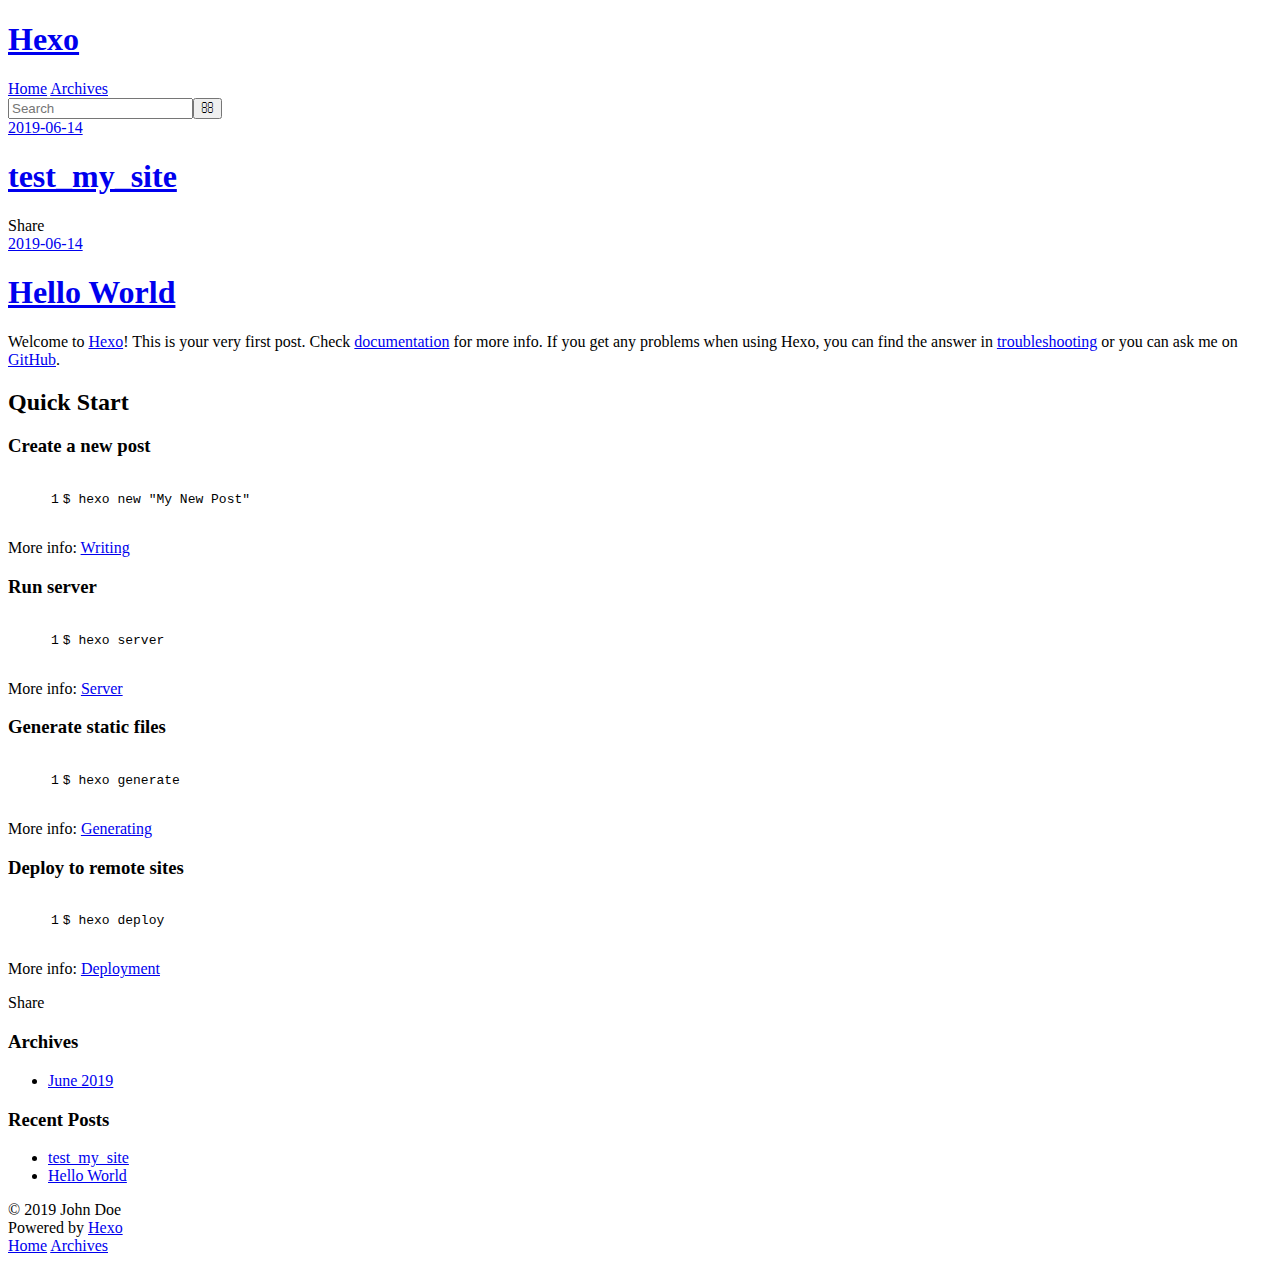
==== index.html @ edf8893d "Site updated: 2019-06-14 11:29:07" ====
<!DOCTYPE html>
<html>
<head><meta name="generator" content="Hexo 3.8.0">
  <meta charset="utf-8">
  

  
  <title>Hexo</title>
  <meta name="viewport" content="width=device-width, initial-scale=1, maximum-scale=1">
  <meta property="og:type" content="website">
<meta property="og:title" content="Hexo">
<meta property="og:url" content="http://yoursite.com/index.html">
<meta property="og:site_name" content="Hexo">
<meta property="og:locale" content="default">
<meta name="twitter:card" content="summary">
<meta name="twitter:title" content="Hexo">
  
    <link rel="alternate" href="/atom.xml" title="Hexo" type="application/atom+xml">
  
  
    <link rel="icon" href="/favicon.png">
  
  
    <link href="//fonts.googleapis.com/css?family=Source+Code+Pro" rel="stylesheet" type="text/css">
  
  <link rel="stylesheet" href="/css/style.css">
</head>
</html>
<body>
  <div id="container">
    <div id="wrap">
      <header id="header">
  <div id="banner"></div>
  <div id="header-outer" class="outer">
    <div id="header-title" class="inner">
      <h1 id="logo-wrap">
        <a href="/" id="logo">Hexo</a>
      </h1>
      
    </div>
    <div id="header-inner" class="inner">
      <nav id="main-nav">
        <a id="main-nav-toggle" class="nav-icon"></a>
        
          <a class="main-nav-link" href="/">Home</a>
        
          <a class="main-nav-link" href="/archives">Archives</a>
        
      </nav>
      <nav id="sub-nav">
        
          <a id="nav-rss-link" class="nav-icon" href="/atom.xml" title="RSS Feed"></a>
        
        <a id="nav-search-btn" class="nav-icon" title="Search"></a>
      </nav>
      <div id="search-form-wrap">
        <form action="//google.com/search" method="get" accept-charset="UTF-8" class="search-form"><input type="search" name="q" class="search-form-input" placeholder="Search"><button type="submit" class="search-form-submit">&#xF002;</button><input type="hidden" name="sitesearch" value="http://yoursite.com"></form>
      </div>
    </div>
  </div>
</header>
      <div class="outer">
        <section id="main">
  
    <article id="post-test-my-site" class="article article-type-post" itemscope itemprop="blogPost">
  <div class="article-meta">
    <a href="/2019/06/14/test-my-site/" class="article-date">
  <time datetime="2019-06-14T02:48:55.000Z" itemprop="datePublished">2019-06-14</time>
</a>
    
  </div>
  <div class="article-inner">
    
    
      <header class="article-header">
        
  
    <h1 itemprop="name">
      <a class="article-title" href="/2019/06/14/test-my-site/">test_my_site</a>
    </h1>
  

      </header>
    
    <div class="article-entry" itemprop="articleBody">
      
        
      
    </div>
    <footer class="article-footer">
      <a data-url="http://yoursite.com/2019/06/14/test-my-site/" data-id="cjwvj90960001tc3cuunkprrw" class="article-share-link">Share</a>
      
      
    </footer>
  </div>
  
</article>


  
    <article id="post-hello-world" class="article article-type-post" itemscope itemprop="blogPost">
  <div class="article-meta">
    <a href="/2019/06/14/hello-world/" class="article-date">
  <time datetime="2019-06-14T02:35:36.649Z" itemprop="datePublished">2019-06-14</time>
</a>
    
  </div>
  <div class="article-inner">
    
    
      <header class="article-header">
        
  
    <h1 itemprop="name">
      <a class="article-title" href="/2019/06/14/hello-world/">Hello World</a>
    </h1>
  

      </header>
    
    <div class="article-entry" itemprop="articleBody">
      
        <p>Welcome to <a href="https://hexo.io/" target="_blank" rel="noopener">Hexo</a>! This is your very first post. Check <a href="https://hexo.io/docs/" target="_blank" rel="noopener">documentation</a> for more info. If you get any problems when using Hexo, you can find the answer in <a href="https://hexo.io/docs/troubleshooting.html" target="_blank" rel="noopener">troubleshooting</a> or you can ask me on <a href="https://github.com/hexojs/hexo/issues" target="_blank" rel="noopener">GitHub</a>.</p>
<h2 id="Quick-Start"><a href="#Quick-Start" class="headerlink" title="Quick Start"></a>Quick Start</h2><h3 id="Create-a-new-post"><a href="#Create-a-new-post" class="headerlink" title="Create a new post"></a>Create a new post</h3><figure class="highlight bash"><table><tr><td class="gutter"><pre><span class="line">1</span><br></pre></td><td class="code"><pre><span class="line">$ hexo new <span class="string">"My New Post"</span></span><br></pre></td></tr></table></figure>

<p>More info: <a href="https://hexo.io/docs/writing.html" target="_blank" rel="noopener">Writing</a></p>
<h3 id="Run-server"><a href="#Run-server" class="headerlink" title="Run server"></a>Run server</h3><figure class="highlight bash"><table><tr><td class="gutter"><pre><span class="line">1</span><br></pre></td><td class="code"><pre><span class="line">$ hexo server</span><br></pre></td></tr></table></figure>

<p>More info: <a href="https://hexo.io/docs/server.html" target="_blank" rel="noopener">Server</a></p>
<h3 id="Generate-static-files"><a href="#Generate-static-files" class="headerlink" title="Generate static files"></a>Generate static files</h3><figure class="highlight bash"><table><tr><td class="gutter"><pre><span class="line">1</span><br></pre></td><td class="code"><pre><span class="line">$ hexo generate</span><br></pre></td></tr></table></figure>

<p>More info: <a href="https://hexo.io/docs/generating.html" target="_blank" rel="noopener">Generating</a></p>
<h3 id="Deploy-to-remote-sites"><a href="#Deploy-to-remote-sites" class="headerlink" title="Deploy to remote sites"></a>Deploy to remote sites</h3><figure class="highlight bash"><table><tr><td class="gutter"><pre><span class="line">1</span><br></pre></td><td class="code"><pre><span class="line">$ hexo deploy</span><br></pre></td></tr></table></figure>

<p>More info: <a href="https://hexo.io/docs/deployment.html" target="_blank" rel="noopener">Deployment</a></p>

      
    </div>
    <footer class="article-footer">
      <a data-url="http://yoursite.com/2019/06/14/hello-world/" data-id="cjwvj907s0000tc3c59ukjz7s" class="article-share-link">Share</a>
      
      
    </footer>
  </div>
  
</article>


  


</section>
        
          <aside id="sidebar">
  
    

  
    

  
    
  
    
  <div class="widget-wrap">
    <h3 class="widget-title">Archives</h3>
    <div class="widget">
      <ul class="archive-list"><li class="archive-list-item"><a class="archive-list-link" href="/archives/2019/06/">June 2019</a></li></ul>
    </div>
  </div>


  
    
  <div class="widget-wrap">
    <h3 class="widget-title">Recent Posts</h3>
    <div class="widget">
      <ul>
        
          <li>
            <a href="/2019/06/14/test-my-site/">test_my_site</a>
          </li>
        
          <li>
            <a href="/2019/06/14/hello-world/">Hello World</a>
          </li>
        
      </ul>
    </div>
  </div>

  
</aside>
        
      </div>
      <footer id="footer">
  
  <div class="outer">
    <div id="footer-info" class="inner">
      &copy; 2019 John Doe<br>
      Powered by <a href="http://hexo.io/" target="_blank">Hexo</a>
    </div>
  </div>
</footer>
    </div>
    <nav id="mobile-nav">
  
    <a href="/" class="mobile-nav-link">Home</a>
  
    <a href="/archives" class="mobile-nav-link">Archives</a>
  
</nav>
    

<script src="//ajax.googleapis.com/ajax/libs/jquery/2.0.3/jquery.min.js"></script>


  <link rel="stylesheet" href="/fancybox/jquery.fancybox.css">
  <script src="/fancybox/jquery.fancybox.pack.js"></script>


<script src="/js/script.js"></script>



  </div>
</body>
</html>
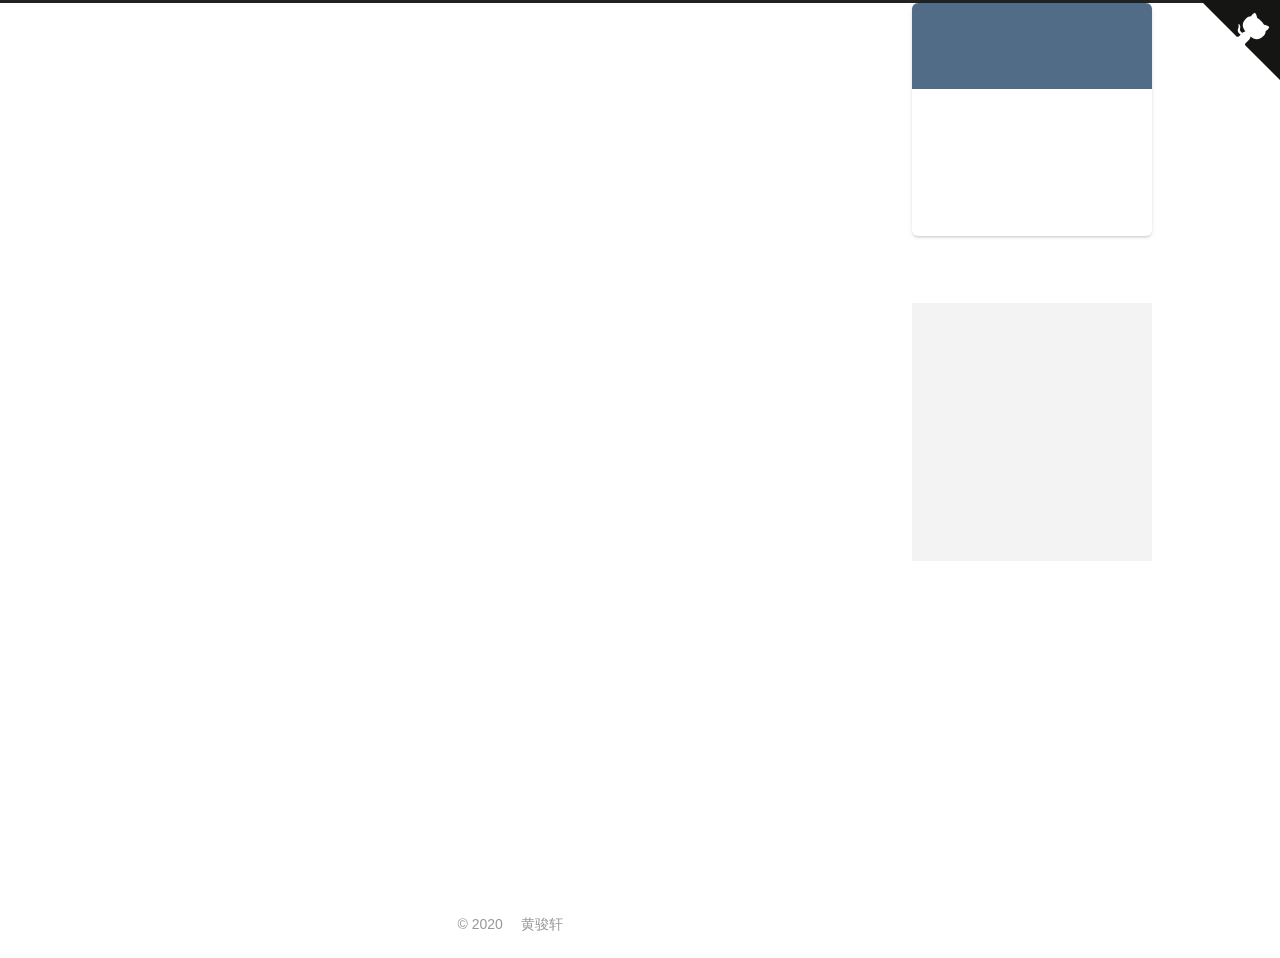
==== commit 422c89a6: "Site updated: 2020-03-30 02:35:05" ====
--- a/index.html
+++ b/index.html
@@ -1,228 +1,963 @@
 <!DOCTYPE html>
-<html>
+
+
+
+  
+
+
+<html class="theme-next gemini use-motion" lang="zh-Hans">
 <head><meta name="generator" content="Hexo 3.8.0">
-  <meta charset="utf-8">
-  
-
-  
-  <title>Hexo</title>
-  <meta name="viewport" content="width=device-width, initial-scale=1, maximum-scale=1">
-  <meta property="og:type" content="website">
-<meta property="og:title" content="Hexo">
+  <meta charset="UTF-8">
+<meta http-equiv="X-UA-Compatible" content="IE=edge">
+<meta name="viewport" content="width=device-width, initial-scale=1, maximum-scale=1">
+<meta name="theme-color" content="#222">
+
+
+
+
+
+
+
+
+
+<meta http-equiv="Cache-Control" content="no-transform">
+<meta http-equiv="Cache-Control" content="no-siteapp">
+
+
+
+
+
+
+
+
+
+
+
+
+
+
+
+
+  
+  
+  <link href="/lib1/fancybox/source/jquery.fancybox.css?v=2.1.5" rel="stylesheet" type="text/css">
+
+
+
+
+  
+  
+  
+  
+
+  
+    
+    
+  
+
+  
+    
+      
+    
+
+    
+  
+
+  
+    
+      
+    
+
+    
+  
+
+  
+    
+      
+    
+
+    
+  
+
+  
+
+  
+    
+    
+    <link href="fonts.googleapis.com/css?family=Monda:300,300italic,400,400italic,700,700italic|Roboto Slab:300,300italic,400,400italic,700,700italic|Cambria Math:300,300italic,400,400italic,700,700italic|Lobster Two:300,300italic,400,400italic,700,700italic&subset=latin,latin-ext" rel="stylesheet" type="text/css">
+  
+
+
+
+
+
+
+<link href="/lib1/font-awesome/css/font-awesome.min.css?v=4.6.2" rel="stylesheet" type="text/css">
+
+<link href="/css/main.css?v=5.1.4" rel="stylesheet" type="text/css">
+
+
+  <link rel="apple-touch-icon" sizes="180x180" href="/images/apple-touch-icon-next.png?v=5.1.4">
+
+
+  <link rel="icon" type="image/png" sizes="32x32" href="/images/favicon-32x32-next.png?v=5.1.4">
+
+
+  <link rel="icon" type="image/png" sizes="16x16" href="/images/favicon-16x16-next.png?v=5.1.4">
+
+
+  <link rel="mask-icon" href="/images/logo.svg?v=5.1.4" color="#222">
+
+
+
+
+
+  <meta name="keywords" content="A Hexo Based Blog">
+
+
+
+
+
+
+
+
+
+
+<meta name="description" content="Joe Wong">
+<meta name="keywords" content="记录学习的博客">
+<meta property="og:type" content="website">
+<meta property="og:title" content="FishJoe&#39;s Blog">
 <meta property="og:url" content="http://yoursite.com/index.html">
-<meta property="og:site_name" content="Hexo">
-<meta property="og:locale" content="default">
+<meta property="og:site_name" content="FishJoe&#39;s Blog">
+<meta property="og:description" content="Joe Wong">
+<meta property="og:locale" content="zh-Hans">
 <meta name="twitter:card" content="summary">
-<meta name="twitter:title" content="Hexo">
-  
-    <link rel="alternate" href="/atom.xml" title="Hexo" type="application/atom+xml">
-  
-  
-    <link rel="icon" href="/favicon.png">
-  
-  
-    <link href="//fonts.googleapis.com/css?family=Source+Code+Pro" rel="stylesheet" type="text/css">
-  
-  <link rel="stylesheet" href="/css/style.css">
+<meta name="twitter:title" content="FishJoe&#39;s Blog">
+<meta name="twitter:description" content="Joe Wong">
+
+
+
+<script type="text/javascript" id="hexo.configurations">
+  var NexT = window.NexT || {};
+  var CONFIG = {
+    root: '/',
+    scheme: 'Gemini',
+    version: '5.1.4',
+    sidebar: {"position":"right","display":"post","offset":12,"b2t":true,"scrollpercent":true,"onmobile":false},
+    fancybox: true,
+    tabs: true,
+    motion: {"enable":true,"async":false,"transition":{"post_block":"fadeIn","post_header":"slideDownIn","post_body":"slideDownIn","coll_header":"slideLeftIn","sidebar":"slideUpIn"}},
+    duoshuo: {
+      userId: '0',
+      author: '博主'
+    },
+    algolia: {
+      applicationID: '',
+      apiKey: '',
+      indexName: '',
+      hits: {"per_page":10},
+      labels: {"input_placeholder":"Search for Posts","hits_empty":"We didn't find any results for the search: ${query}","hits_stats":"${hits} results found in ${time} ms"}
+    }
+  };
+</script>
+
+
+
+  <link rel="canonical" href="http://yoursite.com/">
+
+
+
+
+
+  <title>FishJoe's Blog</title>
+  
+
+
+
+
+
+
+
+
 </head>
-</html>
-<body>
-  <div id="container">
-    <div id="wrap">
-      <header id="header">
-  <div id="banner"></div>
-  <div id="header-outer" class="outer">
-    <div id="header-title" class="inner">
-      <h1 id="logo-wrap">
-        <a href="/" id="logo">Hexo</a>
-      </h1>
-      
+
+<body itemscope itemtype="http://schema.org/WebPage" lang="zh-Hans">
+
+  
+  
+    
+  
+
+  <div class="container sidebar-position-right 
+  page-home">
+    <div class="headband"></div>
+<a href="https://github.com/fishjoewong" class="github-corner" aria-label="View source on GitHub"><svg width="80" height="80" viewbox="0 0 250 250" style="fill:#151513; color:#fff; position: absolute; top: 0; border: 0; right: 0;" aria-hidden="true"><path d="M0,0 L115,115 L130,115 L142,142 L250,250 L250,0 Z"/><path d="M128.3,109.0 C113.8,99.7 119.0,89.6 119.0,89.6 C122.0,82.7 120.5,78.6 120.5,78.6 C119.2,72.0 123.4,76.3 123.4,76.3 C127.3,80.9 125.5,87.3 125.5,87.3 C122.9,97.6 130.6,101.9 134.4,103.2" fill="currentColor" style="transform-origin: 130px 106px;" class="octo-arm"/><path d="M115.0,115.0 C114.9,115.1 118.7,116.5 119.8,115.4 L133.7,101.6 C136.9,99.2 139.9,98.4 142.2,98.6 C133.8,88.0 127.5,74.4 143.8,58.0 C148.5,53.4 154.0,51.2 159.7,51.0 C160.3,49.4 163.2,43.6 171.4,40.1 C171.4,40.1 176.1,42.5 178.8,56.2 C183.1,58.6 187.2,61.8 190.9,65.4 C194.5,69.0 197.7,73.2 200.1,77.6 C213.8,80.2 216.3,84.9 216.3,84.9 C212.7,93.1 206.9,96.0 205.4,96.6 C205.1,102.4 203.0,107.8 198.3,112.5 C181.9,128.9 168.3,122.5 157.7,114.1 C157.9,116.9 156.7,120.9 152.7,124.9 L141.0,136.5 C139.8,137.7 141.6,141.9 141.8,141.8 Z" fill="currentColor" class="octo-body"/></svg></a><style>.github-corner:hover .octo-arm{animation:octocat-wave 560ms ease-in-out}@keyframes octocat-wave{0%,100%{transform:rotate(0)}20%,60%{transform:rotate(-25deg)}40%,80%{transform:rotate(10deg)}}@media (max-width:500px){.github-corner:hover .octo-arm{animation:none}.github-corner .octo-arm{animation:octocat-wave 560ms ease-in-out}}</style>
+    <header id="header" class="header" itemscope itemtype="http://schema.org/WPHeader">
+      <div class="header-inner"><div class="site-brand-wrapper">
+  <div class="site-meta ">
+    
+
+    <div class="custom-logo-site-title">
+      <a href="/" class="brand" rel="start">
+        <span class="logo-line-before"><i></i></span>
+        <span class="site-title">FishJoe's Blog</span>
+        <span class="logo-line-after"><i></i></span>
+      </a>
     </div>
-    <div id="header-inner" class="inner">
-      <nav id="main-nav">
-        <a id="main-nav-toggle" class="nav-icon"></a>
-        
-          <a class="main-nav-link" href="/">Home</a>
-        
-          <a class="main-nav-link" href="/archives">Archives</a>
-        
-      </nav>
-      <nav id="sub-nav">
-        
-          <a id="nav-rss-link" class="nav-icon" href="/atom.xml" title="RSS Feed"></a>
-        
-        <a id="nav-search-btn" class="nav-icon" title="Search"></a>
-      </nav>
-      <div id="search-form-wrap">
-        <form action="//google.com/search" method="get" accept-charset="UTF-8" class="search-form"><input type="search" name="q" class="search-form-input" placeholder="Search"><button type="submit" class="search-form-submit">&#xF002;</button><input type="hidden" name="sitesearch" value="http://yoursite.com"></form>
-      </div>
+      
+        <p class="site-subtitle"></p>
+      
+  </div>
+
+  <div class="site-nav-toggle">
+    <button>
+      <span class="btn-bar"></span>
+      <span class="btn-bar"></span>
+      <span class="btn-bar"></span>
+    </button>
+  </div>
+</div>
+
+<nav class="site-nav">
+  
+
+  
+    <ul id="menu" class="menu">
+      
+        
+        <li class="menu-item menu-item-home">
+          <a href="/" rel="section">
+            
+              <i class="menu-item-icon fa fa-fw fa-home"></i> <br>
+            
+            博客首页
+          </a>
+        </li>
+      
+        
+        <li class="menu-item menu-item-categories">
+          <a href="/categories/" rel="section">
+            
+              <i class="menu-item-icon fa fa-fw fa-th"></i> <br>
+            
+            分类
+          </a>
+        </li>
+      
+        
+        <li class="menu-item menu-item-archives">
+          <a href="/archives/" rel="section">
+            
+              <i class="menu-item-icon fa fa-fw fa-archive"></i> <br>
+            
+            归档
+          </a>
+        </li>
+      
+
+      
+    </ul>
+  
+
+  
+</nav>
+
+
+
+ </div>
+    </header>
+
+    <main id="main" class="main">
+      <div class="main-inner">
+        <div class="content-wrap">
+          <div id="content" class="content">
+            
+  <section id="posts" class="posts-expand">
+    
+      
+
+  
+
+  
+  
+  
+
+  <article class="post post-type-normal" itemscope itemtype="http://schema.org/Article">
+  
+  
+  
+  <div class="post-block">
+    <link itemprop="mainEntityOfPage" href="http://yoursite.com/2020/03/30/高级计量经济学与STATA应用NotesChap2/">
+
+    <span hidden itemprop="author" itemscope itemtype="http://schema.org/Person">
+      <meta itemprop="name" content="黄骏轩">
+      <meta itemprop="description" content>
+      <meta itemprop="image" content="/images/lfc1.jpeg">
+    </span>
+
+    <span hidden itemprop="publisher" itemscope itemtype="http://schema.org/Organization">
+      <meta itemprop="name" content="FishJoe's Blog">
+    </span>
+
+    
+      <header class="post-header">
+
+        
+        
+          <h1 class="post-title" itemprop="name headline">
+                
+                <a class="post-title-link" href="/2020/03/30/高级计量经济学与STATA应用NotesChap2/" itemprop="url">高级计量经济学与STATA应用NotesChap2</a></h1>
+        
+
+        <div class="post-meta">
+          <span class="post-time">
+            
+              <span class="post-meta-item-icon">
+                <i class="fa fa-calendar-o"></i>
+              </span>
+              
+                <span class="post-meta-item-text">发表于</span>
+              
+              <time title="创建于" itemprop="dateCreated datePublished" datetime="2020-03-30T02:32:03+08:00">
+                2020-03-30
+              </time>
+            
+
+            
+
+            
+          </span>
+
+          
+
+          
+            
+          
+
+          
+          
+
+          
+
+          
+
+          
+
+        </div>
+      </header>
+    
+
+    
+    
+    
+    <div class="post-body" itemprop="articleBody">
+
+      
+      
+
+      
+        
+          
+          笔记第2章高级计量经济学与STATA应用读书笔记
+##1.中心矩和原点矩
+中心矩
+          ...
+          <!--noindex-->
+          <div class="post-button text-center">
+            <a class="btn" href="/2020/03/30/高级计量经济学与STATA应用NotesChap2/#more" rel="contents">
+              阅读全文 &raquo;
+            </a>
+          </div>
+          <!--/noindex-->
+        
+      
+    </div>
+    
+    
+    
+
+    
+
+    
+
+    
+
+    <footer class="post-footer">
+      
+
+      
+
+      
+
+      
+      
+        <div class="post-eof"></div>
+      
+    </footer>
+  </div>
+  
+  
+  
+  </article>
+
+
+    
+      
+
+  
+
+  
+  
+  
+
+  <article class="post post-type-normal" itemscope itemtype="http://schema.org/Article">
+  
+  
+  
+  <div class="post-block">
+    <link itemprop="mainEntityOfPage" href="http://yoursite.com/2020/03/27/20200327test/">
+
+    <span hidden itemprop="author" itemscope itemtype="http://schema.org/Person">
+      <meta itemprop="name" content="黄骏轩">
+      <meta itemprop="description" content>
+      <meta itemprop="image" content="/images/lfc1.jpeg">
+    </span>
+
+    <span hidden itemprop="publisher" itemscope itemtype="http://schema.org/Organization">
+      <meta itemprop="name" content="FishJoe's Blog">
+    </span>
+
+    
+      <header class="post-header">
+
+        
+        
+          <h1 class="post-title" itemprop="name headline">
+                
+                <a class="post-title-link" href="/2020/03/27/20200327test/" itemprop="url">first_test</a></h1>
+        
+
+        <div class="post-meta">
+          <span class="post-time">
+            
+              <span class="post-meta-item-icon">
+                <i class="fa fa-calendar-o"></i>
+              </span>
+              
+                <span class="post-meta-item-text">发表于</span>
+              
+              <time title="创建于" itemprop="dateCreated datePublished" datetime="2020-03-27T13:57:47+08:00">
+                2020-03-27
+              </time>
+            
+
+            
+
+            
+          </span>
+
+          
+
+          
+            
+          
+
+          
+          
+
+          
+
+          
+
+          
+
+        </div>
+      </header>
+    
+
+    
+    
+    
+    <div class="post-body" itemprop="articleBody">
+
+      
+      
+
+      
+        
+          
+          此篇博客为测试与初始博客，测试实际的hexo博客推送的内容，并且尝试推送图片和代
+          ...
+          <!--noindex-->
+          <div class="post-button text-center">
+            <a class="btn" href="/2020/03/27/20200327test/#more" rel="contents">
+              阅读全文 &raquo;
+            </a>
+          </div>
+          <!--/noindex-->
+        
+      
+    </div>
+    
+    
+    
+
+    
+
+    
+
+    
+
+    <footer class="post-footer">
+      
+
+      
+
+      
+
+      
+      
+        <div class="post-eof"></div>
+      
+    </footer>
+  </div>
+  
+  
+  
+  </article>
+
+
+    
+      
+
+  
+
+  
+  
+  
+
+  <article class="post post-type-normal" itemscope itemtype="http://schema.org/Article">
+  
+  
+  
+  <div class="post-block">
+    <link itemprop="mainEntityOfPage" href="http://yoursite.com/2019/06/14/test-my-site/">
+
+    <span hidden itemprop="author" itemscope itemtype="http://schema.org/Person">
+      <meta itemprop="name" content="黄骏轩">
+      <meta itemprop="description" content>
+      <meta itemprop="image" content="/images/lfc1.jpeg">
+    </span>
+
+    <span hidden itemprop="publisher" itemscope itemtype="http://schema.org/Organization">
+      <meta itemprop="name" content="FishJoe's Blog">
+    </span>
+
+    
+      <header class="post-header">
+
+        
+        
+          <h1 class="post-title" itemprop="name headline">
+                
+                <a class="post-title-link" href="/2019/06/14/test-my-site/" itemprop="url">test_my_site</a></h1>
+        
+
+        <div class="post-meta">
+          <span class="post-time">
+            
+              <span class="post-meta-item-icon">
+                <i class="fa fa-calendar-o"></i>
+              </span>
+              
+                <span class="post-meta-item-text">发表于</span>
+              
+              <time title="创建于" itemprop="dateCreated datePublished" datetime="2019-06-14T10:48:55+08:00">
+                2019-06-14
+              </time>
+            
+
+            
+
+            
+          </span>
+
+          
+
+          
+            
+          
+
+          
+          
+
+          
+
+          
+
+          
+
+        </div>
+      </header>
+    
+
+    
+    
+    
+    <div class="post-body" itemprop="articleBody">
+
+      
+      
+
+      
+        
+          
+          
+          
+          <!--noindex-->
+          <div class="post-button text-center">
+            <a class="btn" href="/2019/06/14/test-my-site/#more" rel="contents">
+              阅读全文 &raquo;
+            </a>
+          </div>
+          <!--/noindex-->
+        
+      
+    </div>
+    
+    
+    
+
+    
+
+    
+
+    
+
+    <footer class="post-footer">
+      
+
+      
+
+      
+
+      
+      
+        <div class="post-eof"></div>
+      
+    </footer>
+  </div>
+  
+  
+  
+  </article>
+
+
+    
+  </section>
+
+  
+
+
+          </div>
+          
+
+
+          
+
+        </div>
+        
+          
+  
+  <div class="sidebar-toggle">
+    <div class="sidebar-toggle-line-wrap">
+      <span class="sidebar-toggle-line sidebar-toggle-line-first"></span>
+      <span class="sidebar-toggle-line sidebar-toggle-line-middle"></span>
+      <span class="sidebar-toggle-line sidebar-toggle-line-last"></span>
     </div>
   </div>
-</header>
-      <div class="outer">
-        <section id="main">
-  
-    <article id="post-test-my-site" class="article article-type-post" itemscope itemprop="blogPost">
-  <div class="article-meta">
-    <a href="/2019/06/14/test-my-site/" class="article-date">
-  <time datetime="2019-06-14T02:48:55.000Z" itemprop="datePublished">2019-06-14</time>
-</a>
-    
+
+  <aside id="sidebar" class="sidebar">
+    
+    <div class="sidebar-inner">
+
+      
+
+      
+
+      <section class="site-overview-wrap sidebar-panel sidebar-panel-active">
+        <div class="site-overview">
+          <div class="site-author motion-element" itemprop="author" itemscope itemtype="http://schema.org/Person">
+            
+              <img class="site-author-image" itemprop="image" src="/images/lfc1.jpeg" alt="黄骏轩">
+            
+              <p class="site-author-name" itemprop="name">黄骏轩</p>
+              <p class="site-description motion-element" itemprop="description">Joe Wong</p>
+          </div>
+
+          <nav class="site-state motion-element">
+
+            
+              <div class="site-state-item site-state-posts">
+              
+                <a href="/archives/">
+              
+                  <span class="site-state-item-count">3</span>
+                  <span class="site-state-item-name">日志</span>
+                </a>
+              </div>
+            
+
+            
+
+            
+              
+              
+              <div class="site-state-item site-state-tags">
+                
+                  <span class="site-state-item-count">2</span>
+                  <span class="site-state-item-name">标签</span>
+                
+              </div>
+            
+
+          </nav>
+
+          
+
+          
+            <div class="links-of-author motion-element">
+                
+                  <span class="links-of-author-item">
+                    <a href="https://github.com/FishJoeWong" target="_blank" title="GitHub">
+                      
+                        <i class="fa fa-fw fa-github"></i>GitHub</a>
+                  </span>
+                
+                  <span class="links-of-author-item">
+                    <a href="mailto:huangjoeprc@gmail.com" target="_blank" title="E-Mail">
+                      
+                        <i class="fa fa-fw fa-envelope"></i>E-Mail</a>
+                  </span>
+                
+            </div>
+          
+
+          
+          
+
+          
+          
+
+          
+
+        </div>
+      </section>
+
+      
+
+      
+        <div class="back-to-top">
+          <i class="fa fa-arrow-up"></i>
+          
+            <span id="scrollpercent"><span>0</span>%</span>
+          
+        </div>
+      
+
+    </div>
+  </aside>
+
+
+        
+      </div>
+    </main>
+
+    <footer id="footer" class="footer">
+      <div class="footer-inner">
+        <div class="copyright">&copy; <span itemprop="copyrightYear">2020</span>
+  <span class="with-love">
+    <i class="fa fa-user"></i>
+  </span>
+  <span class="author" itemprop="copyrightHolder">黄骏轩</span>
+
+  
+</div>
+
+ <!--
+ <div class="powered-by">由 <a class="theme-link" target="_blank" href="https://hexo.io">Hexo</a> 强力驱动</div>
+
+
+
+  <span class="post-meta-divider">|</span>
+
+
+
+  <div class="theme-info">主题 &mdash; <a class="theme-link" target="_blank" href="https://github.com/iissnan/hexo-theme-next">NexT.Gemini</a> v5.1.4</div>
+
+-->
+
+
+
+        
+
+
+
+
+
+
+
+        
+      </div>
+    </footer>
+
+    
+
+    
+
   </div>
-  <div class="article-inner">
-    
-    
-      <header class="article-header">
-        
-  
-    <h1 itemprop="name">
-      <a class="article-title" href="/2019/06/14/test-my-site/">test_my_site</a>
-    </h1>
-  
-
-      </header>
-    
-    <div class="article-entry" itemprop="articleBody">
-      
-        
-      
-    </div>
-    <footer class="article-footer">
-      <a data-url="http://yoursite.com/2019/06/14/test-my-site/" data-id="cjwvj90960001tc3cuunkprrw" class="article-share-link">Share</a>
-      
-      
-    </footer>
-  </div>
-  
-</article>
-
-
-  
-    <article id="post-hello-world" class="article article-type-post" itemscope itemprop="blogPost">
-  <div class="article-meta">
-    <a href="/2019/06/14/hello-world/" class="article-date">
-  <time datetime="2019-06-14T02:35:36.649Z" itemprop="datePublished">2019-06-14</time>
-</a>
-    
-  </div>
-  <div class="article-inner">
-    
-    
-      <header class="article-header">
-        
-  
-    <h1 itemprop="name">
-      <a class="article-title" href="/2019/06/14/hello-world/">Hello World</a>
-    </h1>
-  
-
-      </header>
-    
-    <div class="article-entry" itemprop="articleBody">
-      
-        <p>Welcome to <a href="https://hexo.io/" target="_blank" rel="noopener">Hexo</a>! This is your very first post. Check <a href="https://hexo.io/docs/" target="_blank" rel="noopener">documentation</a> for more info. If you get any problems when using Hexo, you can find the answer in <a href="https://hexo.io/docs/troubleshooting.html" target="_blank" rel="noopener">troubleshooting</a> or you can ask me on <a href="https://github.com/hexojs/hexo/issues" target="_blank" rel="noopener">GitHub</a>.</p>
-<h2 id="Quick-Start"><a href="#Quick-Start" class="headerlink" title="Quick Start"></a>Quick Start</h2><h3 id="Create-a-new-post"><a href="#Create-a-new-post" class="headerlink" title="Create a new post"></a>Create a new post</h3><figure class="highlight bash"><table><tr><td class="gutter"><pre><span class="line">1</span><br></pre></td><td class="code"><pre><span class="line">$ hexo new <span class="string">"My New Post"</span></span><br></pre></td></tr></table></figure>
-
-<p>More info: <a href="https://hexo.io/docs/writing.html" target="_blank" rel="noopener">Writing</a></p>
-<h3 id="Run-server"><a href="#Run-server" class="headerlink" title="Run server"></a>Run server</h3><figure class="highlight bash"><table><tr><td class="gutter"><pre><span class="line">1</span><br></pre></td><td class="code"><pre><span class="line">$ hexo server</span><br></pre></td></tr></table></figure>
-
-<p>More info: <a href="https://hexo.io/docs/server.html" target="_blank" rel="noopener">Server</a></p>
-<h3 id="Generate-static-files"><a href="#Generate-static-files" class="headerlink" title="Generate static files"></a>Generate static files</h3><figure class="highlight bash"><table><tr><td class="gutter"><pre><span class="line">1</span><br></pre></td><td class="code"><pre><span class="line">$ hexo generate</span><br></pre></td></tr></table></figure>
-
-<p>More info: <a href="https://hexo.io/docs/generating.html" target="_blank" rel="noopener">Generating</a></p>
-<h3 id="Deploy-to-remote-sites"><a href="#Deploy-to-remote-sites" class="headerlink" title="Deploy to remote sites"></a>Deploy to remote sites</h3><figure class="highlight bash"><table><tr><td class="gutter"><pre><span class="line">1</span><br></pre></td><td class="code"><pre><span class="line">$ hexo deploy</span><br></pre></td></tr></table></figure>
-
-<p>More info: <a href="https://hexo.io/docs/deployment.html" target="_blank" rel="noopener">Deployment</a></p>
-
-      
-    </div>
-    <footer class="article-footer">
-      <a data-url="http://yoursite.com/2019/06/14/hello-world/" data-id="cjwvj907s0000tc3c59ukjz7s" class="article-share-link">Share</a>
-      
-      
-    </footer>
-  </div>
-  
-</article>
-
-
-  
-
-
-</section>
-        
-          <aside id="sidebar">
-  
-    
-
-  
-    
-
-  
-    
-  
-    
-  <div class="widget-wrap">
-    <h3 class="widget-title">Archives</h3>
-    <div class="widget">
-      <ul class="archive-list"><li class="archive-list-item"><a class="archive-list-link" href="/archives/2019/06/">June 2019</a></li></ul>
-    </div>
-  </div>
-
-
-  
-    
-  <div class="widget-wrap">
-    <h3 class="widget-title">Recent Posts</h3>
-    <div class="widget">
-      <ul>
-        
-          <li>
-            <a href="/2019/06/14/test-my-site/">test_my_site</a>
-          </li>
-        
-          <li>
-            <a href="/2019/06/14/hello-world/">Hello World</a>
-          </li>
-        
-      </ul>
-    </div>
-  </div>
-
-  
-</aside>
-        
-      </div>
-      <footer id="footer">
-  
-  <div class="outer">
-    <div id="footer-info" class="inner">
-      &copy; 2019 John Doe<br>
-      Powered by <a href="http://hexo.io/" target="_blank">Hexo</a>
-    </div>
-  </div>
-</footer>
-    </div>
-    <nav id="mobile-nav">
-  
-    <a href="/" class="mobile-nav-link">Home</a>
-  
-    <a href="/archives" class="mobile-nav-link">Archives</a>
-  
-</nav>
-    
-
-<script src="//ajax.googleapis.com/ajax/libs/jquery/2.0.3/jquery.min.js"></script>
-
-
-  <link rel="stylesheet" href="/fancybox/jquery.fancybox.css">
-  <script src="/fancybox/jquery.fancybox.pack.js"></script>
-
-
-<script src="/js/script.js"></script>
-
-
-
-  </div>
+
+  
+
+<script type="text/javascript">
+  if (Object.prototype.toString.call(window.Promise) !== '[object Function]') {
+    window.Promise = null;
+  }
+</script>
+
+
+
+
+
+
+
+
+
+  
+
+
+
+
+
+
+
+
+
+
+
+
+  
+  
+    <script type="text/javascript" src="/lib1/jquery/index.js?v=2.1.3"></script>
+  
+
+  
+  
+    <script type="text/javascript" src="/lib1/fastclick/lib/fastclick.min.js?v=1.0.6"></script>
+  
+
+  
+  
+    <script type="text/javascript" src="/lib1/jquery_lazyload/jquery.lazyload.js?v=1.9.7"></script>
+  
+
+  
+  
+    <script type="text/javascript" src="/lib1/velocity/velocity.min.js?v=1.2.1"></script>
+  
+
+  
+  
+    <script type="text/javascript" src="/lib1/velocity/velocity.ui.min.js?v=1.2.1"></script>
+  
+
+  
+  
+    <script type="text/javascript" src="/lib1/fancybox/source/jquery.fancybox.pack.js?v=2.1.5"></script>
+  
+
+
+  
+
+
+  <script type="text/javascript" src="/js/src/utils.js?v=5.1.4"></script>
+
+  <script type="text/javascript" src="/js/src/motion.js?v=5.1.4"></script>
+
+
+
+  
+  
+
+
+  <script type="text/javascript" src="/js/src/affix.js?v=5.1.4"></script>
+
+  <script type="text/javascript" src="/js/src/schemes/pisces.js?v=5.1.4"></script>
+
+
+
+  
+
+  
+
+
+  <script type="text/javascript" src="/js/src/bootstrap.js?v=5.1.4"></script>
+
+
+
+  
+
+
+  
+
+
+
+
+	
+
+
+
+
+
+  
+
+
+
+
+
+  
+
+
+
+
+
+
+
+
+
+
+
+
+  
+
+
+
+
+
+  
+
+  
+
+  
+
+  
+  
+
+  
+
+  
+
+  
+
 </body>
-</html>+</html>
--- a/css/main.css
+++ b/css/main.css
@@ -0,0 +1,3184 @@
+/* normalize.css v3.0.2 | MIT License | git.io/normalize */
+html {
+  font-family: sans-serif; /* 1 */
+  -ms-text-size-adjust: 100%; /* 2 */
+  -webkit-text-size-adjust: 100%; /* 2 */
+}
+body {
+  margin: 0;
+}
+article,
+aside,
+details,
+figcaption,
+figure,
+footer,
+header,
+hgroup,
+main,
+menu,
+nav,
+section,
+summary {
+  display: block;
+}
+audio,
+canvas,
+progress,
+video {
+  display: inline-block; /* 1 */
+  vertical-align: baseline; /* 2 */
+}
+audio:not([controls]) {
+  display: none;
+  height: 0;
+}
+[hidden],
+template {
+  display: none;
+}
+a {
+  background-color: transparent;
+}
+a:active,
+a:hover {
+  outline: 0;
+}
+abbr[title] {
+  border-bottom: 1px dotted;
+}
+b,
+strong {
+  font-weight: bold;
+}
+dfn {
+  font-style: italic;
+}
+h1 {
+  font-size: 2em;
+  margin: 0.67em 0;
+}
+mark {
+  background: #ff0;
+  color: #000;
+}
+small {
+  font-size: 80%;
+}
+sub,
+sup {
+  font-size: 75%;
+  line-height: 0;
+  position: relative;
+  vertical-align: baseline;
+}
+sup {
+  top: -0.5em;
+}
+sub {
+  bottom: -0.25em;
+}
+img {
+  border: 0;
+}
+svg:not(:root) {
+  overflow: hidden;
+}
+figure {
+  margin: 1em 40px;
+}
+hr {
+  -moz-box-sizing: content-box;
+  box-sizing: content-box;
+  height: 0;
+}
+pre {
+  overflow: auto;
+}
+code,
+kbd,
+pre,
+samp {
+  font-family: monospace, monospace;
+  font-size: 1em;
+}
+button,
+input,
+optgroup,
+select,
+textarea {
+  color: inherit; /* 1 */
+  font: inherit; /* 2 */
+  margin: 0; /* 3 */
+}
+button {
+  overflow: visible;
+}
+button,
+select {
+  text-transform: none;
+}
+button,
+html input[type="button"],
+input[type="reset"],
+input[type="submit"] {
+  -webkit-appearance: button; /* 2 */
+  cursor: pointer; /* 3 */
+}
+button[disabled],
+html input[disabled] {
+  cursor: default;
+}
+button::-moz-focus-inner,
+input::-moz-focus-inner {
+  border: 0;
+  padding: 0;
+}
+input {
+  line-height: normal;
+}
+input[type="checkbox"],
+input[type="radio"] {
+  box-sizing: border-box; /* 1 */
+  padding: 0; /* 2 */
+}
+input[type="number"]::-webkit-inner-spin-button,
+input[type="number"]::-webkit-outer-spin-button {
+  height: auto;
+}
+input[type="search"] {
+  -webkit-appearance: textfield; /* 1 */
+  -moz-box-sizing: content-box;
+  -webkit-box-sizing: content-box; /* 2 */
+  box-sizing: content-box;
+}
+input[type="search"]::-webkit-search-cancel-button,
+input[type="search"]::-webkit-search-decoration {
+  -webkit-appearance: none;
+}
+fieldset {
+  border: 1px solid #c0c0c0;
+  margin: 0 2px;
+  padding: 0.35em 0.625em 0.75em;
+}
+legend {
+  border: 0; /* 1 */
+  padding: 0; /* 2 */
+}
+textarea {
+  overflow: auto;
+}
+optgroup {
+  font-weight: bold;
+}
+table {
+  border-collapse: collapse;
+  border-spacing: 0;
+}
+td,
+th {
+  padding: 0;
+}
+::selection {
+  background: #262a30;
+  color: #87daff;
+}
+body {
+  position: relative;
+  font-family: 'Monda', "PingFang SC", "Microsoft YaHei", sans-serif;
+  font-size: 16px;
+  line-height: 2;
+  color: #555;
+  background: #eee;
+}
+@media (max-width: 767px) {
+  body {
+    padding-right: 0 !important;
+  }
+}
+@media (min-width: 768px) and (max-width: 991px) {
+  body {
+    padding-right: 0 !important;
+  }
+}
+@media (min-width: 1600px) {
+  body {
+    font-size: 18px;
+  }
+}
+h1,
+h2,
+h3,
+h4,
+h5,
+h6 {
+  margin: 0;
+  padding: 0;
+  font-weight: bold;
+  line-height: 1.5;
+  font-family: 'Roboto Slab', 'Monda', "PingFang SC", "Microsoft YaHei", sans-serif;
+}
+h2,
+h3,
+h4,
+h5,
+h6 {
+  margin: 20px 0 15px;
+}
+h1 {
+  font-size: 22px;
+}
+@media (max-width: 767px) {
+  h1 {
+    font-size: 18px;
+  }
+}
+h2 {
+  font-size: 20px;
+}
+@media (max-width: 767px) {
+  h2 {
+    font-size: 16px;
+  }
+}
+h3 {
+  font-size: 18px;
+}
+@media (max-width: 767px) {
+  h3 {
+    font-size: 14px;
+  }
+}
+h4 {
+  font-size: 16px;
+}
+@media (max-width: 767px) {
+  h4 {
+    font-size: 12px;
+  }
+}
+h5 {
+  font-size: 14px;
+}
+@media (max-width: 767px) {
+  h5 {
+    font-size: 10px;
+  }
+}
+h6 {
+  font-size: 12px;
+}
+@media (max-width: 767px) {
+  h6 {
+    font-size: 8px;
+  }
+}
+p {
+  margin: 0 0 20px 0;
+}
+a {
+  color: #555;
+  text-decoration: none;
+  outline: none;
+  border-bottom: 1px solid #999;
+  word-wrap: break-word;
+}
+a:hover {
+  color: #222;
+  border-bottom-color: #222;
+}
+blockquote {
+  margin: 0;
+  padding: 0;
+}
+img {
+  display: block;
+  margin: auto;
+  max-width: 100%;
+  height: auto;
+}
+hr {
+  margin: 40px 0;
+  height: 3px;
+  border: none;
+  background-color: #ddd;
+  background-image: repeating-linear-gradient(-45deg, #fff, #fff 4px, transparent 4px, transparent 8px);
+}
+blockquote {
+  padding: 0 15px;
+  color: #666;
+  border-left: 4px solid #ddd;
+}
+blockquote cite::before {
+  content: "-";
+  padding: 0 5px;
+}
+dt {
+  font-weight: 700;
+}
+dd {
+  margin: 0;
+  padding: 0;
+}
+kbd {
+  border: 1px solid #ccc;
+  border-radius: 0.2em;
+  box-shadow: 0.1em 0.1em 0.2em rgba(0,0,0,0.1);
+  background-color: #f9f9f9;
+  font-family: inherit;
+  background-image: -webkit-linear-gradient(top, #eee, #fff, #eee);
+  padding: 0.1em 0.3em;
+  white-space: nowrap;
+}
+.text-left {
+  text-align: left;
+}
+.text-center {
+  text-align: center;
+}
+.text-right {
+  text-align: right;
+}
+.text-justify {
+  text-align: justify;
+}
+.text-nowrap {
+  white-space: nowrap;
+}
+.text-lowercase {
+  text-transform: lowercase;
+}
+.text-uppercase {
+  text-transform: uppercase;
+}
+.text-capitalize {
+  text-transform: capitalize;
+}
+.center-block {
+  display: block;
+  margin-left: auto;
+  margin-right: auto;
+}
+.clearfix:before,
+.clearfix:after {
+  content: " ";
+  display: table;
+}
+.clearfix:after {
+  clear: both;
+}
+.pullquote {
+  width: 45%;
+}
+.pullquote.left {
+  float: left;
+  margin-left: 5px;
+  margin-right: 10px;
+}
+.pullquote.right {
+  float: right;
+  margin-left: 10px;
+  margin-right: 5px;
+}
+.affix.affix.affix {
+  position: fixed;
+}
+.translation {
+  margin-top: -20px;
+  font-size: 14px;
+  color: #999;
+}
+.scrollbar-measure {
+  width: 100px;
+  height: 100px;
+  overflow: scroll;
+  position: absolute;
+  top: -9999px;
+}
+.use-motion .motion-element {
+  opacity: 0;
+}
+table {
+  margin: 20px 0;
+  width: 100%;
+  border-collapse: collapse;
+  border-spacing: 0;
+  border: 1px solid #ddd;
+  font-size: 14px;
+  table-layout: fixed;
+  word-wrap: break-all;
+}
+table>tbody>tr:nth-of-type(odd) {
+  background-color: #f9f9f9;
+}
+table>tbody>tr:hover {
+  background-color: #f5f5f5;
+}
+caption,
+th,
+td {
+  padding: 8px;
+  text-align: left;
+  vertical-align: middle;
+  font-weight: normal;
+}
+th,
+td {
+  border-bottom: 3px solid #ddd;
+  border-right: 1px solid #eee;
+}
+th {
+  padding-bottom: 10px;
+  font-weight: 700;
+}
+td {
+  border-bottom-width: 1px;
+}
+html,
+body {
+  height: 100%;
+}
+.container {
+  position: relative;
+  min-height: 100%;
+}
+.header-inner {
+  margin: 0 auto;
+  padding: 100px 0 70px;
+  width: 900px;
+}
+@media (min-width: 1600px) {
+  .container .header-inner {
+    width: 900px;
+  }
+}
+.main {
+  padding-bottom: 150px;
+}
+.main-inner {
+  margin: 0 auto;
+  width: 900px;
+}
+@media (min-width: 1600px) {
+  .container .main-inner {
+    width: 900px;
+  }
+}
+.footer {
+  position: absolute;
+  left: 0;
+  bottom: 0;
+  width: 100%;
+  min-height: 50px;
+}
+.footer-inner {
+  box-sizing: border-box;
+  margin: 20px auto;
+  width: 900px;
+}
+@media (min-width: 1600px) {
+  .container .footer-inner {
+    width: 900px;
+  }
+}
+pre,
+.highlight {
+  overflow: auto;
+  margin: 20px 0;
+  padding: 0;
+  font-size: 13px;
+  color: #4d4d4c;
+  background: #f7f7f7;
+  line-height: 1.6;
+}
+pre,
+code {
+  font-family: consolas, Menlo, "PingFang SC", "Microsoft YaHei", monospace;
+}
+code {
+  padding: 2px 4px;
+  word-wrap: break-word;
+  color: #555;
+  background: #eee;
+  border-radius: 3px;
+  font-size: 13px;
+}
+pre {
+  padding: 10px;
+}
+pre code {
+  padding: 0;
+  color: #4d4d4c;
+  background: none;
+  text-shadow: none;
+}
+.highlight {
+  border-radius: 1px;
+}
+.highlight pre {
+  border: none;
+  margin: 0;
+  padding: 10px 0;
+}
+.highlight table {
+  margin: 0;
+  width: auto;
+  border: none;
+}
+.highlight td {
+  border: none;
+  padding: 0;
+}
+.highlight figcaption {
+  font-size: 1em;
+  color: #4d4d4c;
+  line-height: 1em;
+  margin-bottom: 1em;
+}
+.highlight figcaption:before,
+.highlight figcaption:after {
+  content: " ";
+  display: table;
+}
+.highlight figcaption:after {
+  clear: both;
+}
+.highlight figcaption a {
+  float: right;
+  color: #4d4d4c;
+}
+.highlight figcaption a:hover {
+  border-bottom-color: #4d4d4c;
+}
+.highlight .gutter pre {
+  padding-left: 10px;
+  padding-right: 10px;
+  color: #869194;
+  text-align: right;
+  background-color: #eff2f3;
+}
+.highlight .code pre {
+  width: 100%;
+  padding-left: 10px;
+  padding-right: 10px;
+  background-color: #f7f7f7;
+}
+.highlight .line {
+  height: 20px;
+}
+.gutter {
+  -webkit-user-select: none;
+  -moz-user-select: none;
+  -ms-user-select: none;
+  user-select: none;
+}
+.gist table {
+  width: auto;
+}
+.gist table td {
+  border: none;
+}
+pre .deletion {
+  background: #fdd;
+}
+pre .addition {
+  background: #dfd;
+}
+pre .meta {
+  color: #8959a8;
+}
+pre .comment {
+  color: #8e908c;
+}
+pre .variable,
+pre .attribute,
+pre .tag,
+pre .regexp,
+pre .ruby .constant,
+pre .xml .tag .title,
+pre .xml .pi,
+pre .xml .doctype,
+pre .html .doctype,
+pre .css .id,
+pre .css .class,
+pre .css .pseudo {
+  color: #c82829;
+}
+pre .number,
+pre .preprocessor,
+pre .built_in,
+pre .literal,
+pre .params,
+pre .constant,
+pre .command {
+  color: #f5871f;
+}
+pre .ruby .class .title,
+pre .css .rules .attribute,
+pre .string,
+pre .value,
+pre .inheritance,
+pre .header,
+pre .ruby .symbol,
+pre .xml .cdata,
+pre .special,
+pre .number,
+pre .formula {
+  color: #718c00;
+}
+pre .title,
+pre .css .hexcolor {
+  color: #3e999f;
+}
+pre .function,
+pre .python .decorator,
+pre .python .title,
+pre .ruby .function .title,
+pre .ruby .title .keyword,
+pre .perl .sub,
+pre .javascript .title,
+pre .coffeescript .title {
+  color: #4271ae;
+}
+pre .keyword,
+pre .javascript .function {
+  color: #8959a8;
+}
+.full-image.full-image.full-image.full-image {
+  border: none;
+  max-width: 100%;
+  width: auto;
+  margin: 20px auto 25px;
+}
+@media (min-width: 992px) {
+  .full-image.full-image.full-image.full-image {
+    max-width: none;
+    width: 118%;
+    margin: 0 -9%;
+  }
+}
+.blockquote-center,
+.page-home .post-type-quote blockquote,
+.page-post-detail .post-type-quote blockquote {
+  position: relative;
+  margin: 40px 0;
+  padding: 0;
+  border-left: none;
+  text-align: center;
+}
+.blockquote-center::before,
+.page-home .post-type-quote blockquote::before,
+.page-post-detail .post-type-quote blockquote::before,
+.blockquote-center::after,
+.page-home .post-type-quote blockquote::after,
+.page-post-detail .post-type-quote blockquote::after {
+  position: absolute;
+  content: ' ';
+  display: block;
+  width: 100%;
+  height: 24px;
+  opacity: 0.2;
+  background-repeat: no-repeat;
+  background-position: 0 -6px;
+  background-size: 22px 22px;
+}
+.blockquote-center::before,
+.page-home .post-type-quote blockquote::before,
+.page-post-detail .post-type-quote blockquote::before {
+  top: -20px;
+  background-image: url("../images/quote-l.svg");
+  border-top: 1px solid #ccc;
+}
+.blockquote-center::after,
+.page-home .post-type-quote blockquote::after,
+.page-post-detail .post-type-quote blockquote::after {
+  bottom: -20px;
+  background-image: url("../images/quote-r.svg");
+  border-bottom: 1px solid #ccc;
+  background-position: 100% 8px;
+}
+.blockquote-center p,
+.page-home .post-type-quote blockquote p,
+.page-post-detail .post-type-quote blockquote p,
+.blockquote-center div,
+.page-home .post-type-quote blockquote div,
+.page-post-detail .post-type-quote blockquote div {
+  text-align: center;
+}
+.post .post-body .group-picture img {
+  box-sizing: border-box;
+  padding: 0 3px;
+  border: none;
+}
+.post .group-picture-row {
+  overflow: hidden;
+  margin-top: 6px;
+}
+.post .group-picture-row:first-child {
+  margin-top: 0;
+}
+.post .group-picture-column {
+  float: left;
+}
+.page-post-detail .post-body .group-picture-column {
+  float: none;
+  margin-top: 10px;
+  width: auto !important;
+}
+.page-post-detail .post-body .group-picture-column img {
+  margin: 0 auto;
+}
+.page-archive .group-picture-container {
+  overflow: hidden;
+}
+.page-archive .group-picture-row {
+  float: left;
+}
+.page-archive .group-picture-row:first-child {
+  margin-top: 6px;
+}
+.page-archive .group-picture-column {
+  max-width: 150px;
+  max-height: 150px;
+}
+.post-body .note {
+  position: relative;
+  padding: 15px;
+  margin-bottom: 20px;
+  border: 1px solid #eee;
+  border-left-width: 5px;
+  border-radius: 3px;
+}
+.post-body .note h2,
+.post-body .note h3,
+.post-body .note h4,
+.post-body .note h5,
+.post-body .note h6 {
+  margin-top: 0;
+  margin-bottom: 0;
+  border-bottom: initial;
+  padding-top: 0 !important;
+}
+.post-body .note p:first-child,
+.post-body .note ul:first-child,
+.post-body .note ol:first-child,
+.post-body .note table:first-child,
+.post-body .note pre:first-child,
+.post-body .note blockquote:first-child {
+  margin-top: 0;
+}
+.post-body .note p:last-child,
+.post-body .note ul:last-child,
+.post-body .note ol:last-child,
+.post-body .note table:last-child,
+.post-body .note pre:last-child,
+.post-body .note blockquote:last-child {
+  margin-bottom: 0;
+}
+.post-body .note.default {
+  border-left-color: #777;
+}
+.post-body .note.default h2,
+.post-body .note.default h3,
+.post-body .note.default h4,
+.post-body .note.default h5,
+.post-body .note.default h6 {
+  color: #777;
+}
+.post-body .note.primary {
+  border-left-color: #6f42c1;
+}
+.post-body .note.primary h2,
+.post-body .note.primary h3,
+.post-body .note.primary h4,
+.post-body .note.primary h5,
+.post-body .note.primary h6 {
+  color: #6f42c1;
+}
+.post-body .note.info {
+  border-left-color: #428bca;
+}
+.post-body .note.info h2,
+.post-body .note.info h3,
+.post-body .note.info h4,
+.post-body .note.info h5,
+.post-body .note.info h6 {
+  color: #428bca;
+}
+.post-body .note.success {
+  border-left-color: #5cb85c;
+}
+.post-body .note.success h2,
+.post-body .note.success h3,
+.post-body .note.success h4,
+.post-body .note.success h5,
+.post-body .note.success h6 {
+  color: #5cb85c;
+}
+.post-body .note.warning {
+  border-left-color: #f0ad4e;
+}
+.post-body .note.warning h2,
+.post-body .note.warning h3,
+.post-body .note.warning h4,
+.post-body .note.warning h5,
+.post-body .note.warning h6 {
+  color: #f0ad4e;
+}
+.post-body .note.danger {
+  border-left-color: #d9534f;
+}
+.post-body .note.danger h2,
+.post-body .note.danger h3,
+.post-body .note.danger h4,
+.post-body .note.danger h5,
+.post-body .note.danger h6 {
+  color: #d9534f;
+}
+.post-body .label {
+  display: inline;
+  padding: 0 2px;
+  white-space: nowrap;
+}
+.post-body .label.default {
+  background-color: #f0f0f0;
+}
+.post-body .label.primary {
+  background-color: #efe6f7;
+}
+.post-body .label.info {
+  background-color: #e5f2f8;
+}
+.post-body .label.success {
+  background-color: #e7f4e9;
+}
+.post-body .label.warning {
+  background-color: #fcf6e1;
+}
+.post-body .label.danger {
+  background-color: #fae8eb;
+}
+.post-body .tabs {
+  position: relative;
+  display: block;
+  margin-bottom: 20px;
+  padding-top: 10px;
+}
+.post-body .tabs ul.nav-tabs {
+  margin: 0;
+  padding: 0;
+  display: flex;
+  margin-bottom: -1px;
+}
+@media (max-width: 413px) {
+  .post-body .tabs ul.nav-tabs {
+    display: block;
+    margin-bottom: 5px;
+  }
+}
+.post-body .tabs ul.nav-tabs li.tab {
+  list-style-type: none !important;
+  margin: 0 0.25em 0 0;
+  border-top: 3px solid transparent;
+  border-left: 1px solid transparent;
+  border-right: 1px solid transparent;
+}
+@media (max-width: 413px) {
+  .post-body .tabs ul.nav-tabs li.tab {
+    margin: initial;
+    border-top: 1px solid transparent;
+    border-left: 3px solid transparent;
+    border-right: 1px solid transparent;
+    border-bottom: 1px solid transparent;
+  }
+}
+.post-body .tabs ul.nav-tabs li.tab a {
+  outline: 0;
+  border-bottom: initial;
+  display: block;
+  line-height: 1.8em;
+  padding: 0.25em 0.75em;
+  transition-duration: 0.2s;
+  transition-timing-function: ease-out;
+  transition-delay: 0s;
+}
+.post-body .tabs ul.nav-tabs li.tab a i {
+  width: 1.285714285714286em;
+}
+.post-body .tabs ul.nav-tabs li.tab.active {
+  border-top: 3px solid #fc6423;
+  border-left: 1px solid #ddd;
+  border-right: 1px solid #ddd;
+  background-color: #fff;
+}
+@media (max-width: 413px) {
+  .post-body .tabs ul.nav-tabs li.tab.active {
+    border-top: 1px solid #ddd;
+    border-left: 3px solid #fc6423;
+    border-right: 1px solid #ddd;
+    border-bottom: 1px solid #ddd;
+  }
+}
+.post-body .tabs ul.nav-tabs li.tab.active a {
+  cursor: default;
+  color: #555;
+}
+.post-body .tabs .tab-content {
+  background-color: #fff;
+}
+.post-body .tabs .tab-content .tab-pane {
+  border: 1px solid #ddd;
+  padding: 20px 20px 0 20px;
+}
+.post-body .tabs .tab-content .tab-pane:not(.active) {
+  display: none !important;
+}
+.post-body .tabs .tab-content .tab-pane.active {
+  display: block !important;
+}
+.btn {
+  display: inline-block;
+  padding: 0 20px;
+  font-size: 14px;
+  color: #555;
+  background: #fff;
+  border: 2px solid #555;
+  text-decoration: none;
+  border-radius: 6px;
+  transition-property: background-color;
+  transition-duration: 0.2s;
+  transition-timing-function: ease-in-out;
+  transition-delay: 0s;
+  line-height: 2;
+}
+.btn:hover {
+  border-color: #222;
+  color: #fff;
+  background: #222;
+}
+.btn +.btn {
+  margin: 0 0 8px 8px;
+}
+.btn .fa-fw {
+  width: 1.285714285714286em;
+  text-align: left;
+}
+.btn-bar {
+  display: block;
+  width: 22px;
+  height: 2px;
+  background: #555;
+  border-radius: 1px;
+}
+.btn-bar+.btn-bar {
+  margin-top: 4px;
+}
+.pagination {
+  margin: 120px 0 40px;
+  text-align: center;
+  border-top: 1px solid #eee;
+}
+.page-number-basic,
+.pagination .prev,
+.pagination .next,
+.pagination .page-number,
+.pagination .space {
+  display: inline-block;
+  position: relative;
+  top: -1px;
+  margin: 0 10px;
+  padding: 0 11px;
+}
+@media (max-width: 767px) {
+  .page-number-basic,
+  .pagination .prev,
+  .pagination .next,
+  .pagination .page-number,
+  .pagination .space {
+    margin: 0 5px;
+  }
+}
+.pagination .prev,
+.pagination .next,
+.pagination .page-number {
+  border-bottom: 0;
+  border-top: 1px solid #eee;
+  transition-property: border-color;
+  transition-duration: 0.2s;
+  transition-timing-function: ease-in-out;
+  transition-delay: 0s;
+}
+.pagination .prev:hover,
+.pagination .next:hover,
+.pagination .page-number:hover {
+  border-top-color: #222;
+}
+.pagination .space {
+  padding: 0;
+  margin: 0;
+}
+.pagination .prev {
+  margin-left: 0;
+}
+.pagination .next {
+  margin-right: 0;
+}
+.pagination .page-number.current {
+  color: #fff;
+  background: #ccc;
+  border-top-color: #ccc;
+}
+@media (max-width: 767px) {
+  .pagination {
+    border-top: none;
+  }
+  .pagination .prev,
+  .pagination .next,
+  .pagination .page-number {
+    margin-bottom: 10px;
+    border-top: 0;
+    border-bottom: 1px solid #eee;
+    padding: 0 10px;
+  }
+  .pagination .prev:hover,
+  .pagination .next:hover,
+  .pagination .page-number:hover {
+    border-bottom-color: #222;
+  }
+}
+.comments {
+  margin: 60px 20px 0;
+}
+.tag-cloud {
+  text-align: center;
+}
+.tag-cloud a {
+  display: inline-block;
+  margin: 10px;
+}
+.back-to-top {
+  display: none;
+  margin: 20px -10px -20px;
+  background: #eee;
+  font-size: 12px;
+  opacity: 0.6;
+  cursor: pointer;
+  text-align: center;
+  -webkit-transform: translateZ(0);
+  transition-duration: 0.2s;
+  transition-timing-function: ease-in-out;
+  transition-delay: 0s;
+}
+.back-to-top:hover {
+  opacity: 0.8;
+}
+@media (min-width: 768px) and (max-width: 991px) {
+  .back-to-top {
+    display: none !important;
+  }
+}
+@media (max-width: 767px) {
+  .back-to-top {
+    display: none !important;
+  }
+}
+.back-to-top.back-to-top-on {
+  display: block;
+}
+.header {
+  background: transparent;
+}
+.header-inner {
+  position: relative;
+}
+.headband {
+  height: 3px;
+  background: #222;
+}
+.site-meta {
+  margin: 0;
+  text-align: center;
+}
+@media (max-width: 767px) {
+  .site-meta {
+    text-align: center;
+  }
+}
+.brand {
+  position: relative;
+  display: inline-block;
+  padding: 0 40px;
+  color: #fff;
+  background: #222;
+  border-bottom: none;
+}
+.brand:hover {
+  color: #fff;
+}
+.logo {
+  display: inline-block;
+  margin-right: 5px;
+  line-height: 36px;
+  vertical-align: top;
+}
+.site-title {
+  display: inline-block;
+  vertical-align: top;
+  line-height: 36px;
+  font-size: 20px;
+  font-weight: normal;
+  font-family: 'Lobster Two', 'Monda', "PingFang SC", "Microsoft YaHei", sans-serif;
+}
+.site-subtitle {
+  margin-top: 10px;
+  font-size: 13px;
+  color: #ddd;
+}
+.use-motion .brand {
+  opacity: 0;
+}
+.use-motion .logo,
+.use-motion .site-title,
+.use-motion .site-subtitle {
+  opacity: 0;
+  position: relative;
+  top: -10px;
+}
+.site-nav-toggle {
+  display: none;
+  position: absolute;
+  top: 10px;
+  left: 10px;
+}
+@media (max-width: 767px) {
+  .site-nav-toggle {
+    display: block;
+  }
+}
+.site-nav-toggle button {
+  margin-top: 2px;
+  padding: 9px 10px;
+  background: transparent;
+  border: none;
+}
+@media (max-width: 767px) {
+  .site-nav {
+    display: none;
+    margin: 0 -10px;
+    padding: 0 10px;
+    clear: both;
+    border-top: 1px solid #ddd;
+  }
+}
+@media (min-width: 768px) and (max-width: 991px) {
+  .site-nav {
+    display: block !important;
+  }
+}
+@media (min-width: 992px) {
+  .site-nav {
+    display: block !important;
+  }
+}
+.menu {
+  margin-top: 20px;
+  padding-left: 0;
+  text-align: center;
+}
+.menu .menu-item {
+  display: inline-block;
+  margin: 0 10px;
+  list-style: none;
+}
+@media screen and (max-width: 767px) {
+  .menu .menu-item {
+    margin-top: 10px;
+  }
+}
+.menu .menu-item a {
+  display: block;
+  font-size: 13px;
+  line-height: inherit;
+  border-bottom: 1px solid transparent;
+  transition-property: border-color;
+  transition-duration: 0.2s;
+  transition-timing-function: ease-in-out;
+  transition-delay: 0s;
+}
+.menu .menu-item a:hover,
+.menu-item-active a {
+  border-bottom-color: #222;
+}
+.menu .menu-item .fa {
+  margin-right: 5px;
+}
+.use-motion .menu-item {
+  opacity: 0;
+}
+.post-body {
+  font-family: 'Cambria Math', 'Monda', "PingFang SC", "Microsoft YaHei", sans-serif;
+}
+@media (max-width: 767px) {
+  .post-body {
+    word-break: break-word;
+  }
+}
+.post-body .fancybox img {
+  display: block !important;
+  margin: 0 auto;
+  cursor: pointer;
+  cursor: zoom-in;
+  cursor: -webkit-zoom-in;
+}
+.post-body .image-caption,
+.post-body .figure .caption {
+  margin: -20px auto 15px;
+  text-align: center;
+  font-size: 16px;
+  color: #999;
+  font-weight: bold;
+  line-height: 1;
+}
+.post-sticky-flag {
+  display: inline-block;
+  font-size: 16px;
+  -ms-transform: rotate(30deg);
+  -webkit-transform: rotate(30deg);
+  -moz-transform: rotate(30deg);
+  -ms-transform: rotate(30deg);
+  -o-transform: rotate(30deg);
+  transform: rotate(30deg);
+}
+.use-motion .post-block,
+.use-motion .pagination,
+.use-motion .comments {
+  opacity: 0;
+}
+.use-motion .post-header {
+  opacity: 0;
+}
+.use-motion .post-body {
+  opacity: 0;
+}
+.use-motion .collection-title {
+  opacity: 0;
+}
+.posts-expand {
+  padding-top: 40px;
+}
+@media (max-width: 767px) {
+  .posts-expand {
+    margin: 0 20px;
+  }
+  .post-body pre .gutter pre {
+    padding-right: 10px;
+  }
+  .post-body .highlight {
+    margin-left: 0px;
+    margin-right: 0px;
+    padding: 0;
+  }
+  .post-body .highlight .gutter pre {
+    padding-right: 10px;
+  }
+}
+@media (min-width: 992px) {
+  .posts-expand .post-body {
+    text-align: justify;
+  }
+}
+.posts-expand .post-body h2,
+.posts-expand .post-body h3,
+.posts-expand .post-body h4,
+.posts-expand .post-body h5,
+.posts-expand .post-body h6 {
+  padding-top: 10px;
+}
+.posts-expand .post-body h2 .header-anchor,
+.posts-expand .post-body h3 .header-anchor,
+.posts-expand .post-body h4 .header-anchor,
+.posts-expand .post-body h5 .header-anchor,
+.posts-expand .post-body h6 .header-anchor {
+  float: right;
+  margin-left: 10px;
+  color: #ccc;
+  border-bottom-style: none;
+  visibility: hidden;
+}
+.posts-expand .post-body h2 .header-anchor:hover,
+.posts-expand .post-body h3 .header-anchor:hover,
+.posts-expand .post-body h4 .header-anchor:hover,
+.posts-expand .post-body h5 .header-anchor:hover,
+.posts-expand .post-body h6 .header-anchor:hover {
+  color: inherit;
+}
+.posts-expand .post-body h2:hover .header-anchor,
+.posts-expand .post-body h3:hover .header-anchor,
+.posts-expand .post-body h4:hover .header-anchor,
+.posts-expand .post-body h5:hover .header-anchor,
+.posts-expand .post-body h6:hover .header-anchor {
+  visibility: visible;
+}
+.posts-expand .post-body ul li {
+  list-style: circle;
+}
+.posts-expand .post-body img {
+  box-sizing: border-box;
+  margin: auto;
+  padding: 3px;
+  border: 1px solid #ddd;
+}
+.posts-expand .post-body .fancybox img {
+  margin: 0 auto 25px;
+}
+@media (max-width: 767px) {
+  .posts-collapse {
+    margin: 0 20px;
+  }
+  .posts-collapse .post-title,
+  .posts-collapse .post-meta {
+    display: block;
+    width: auto;
+    text-align: left;
+  }
+}
+.posts-collapse {
+  position: relative;
+  z-index: 1010;
+  margin-left: 55px;
+}
+.posts-collapse::after {
+  content: " ";
+  position: absolute;
+  top: 20px;
+  left: 0;
+  margin-left: -2px;
+  width: 4px;
+  height: 100%;
+  background: #f5f5f5;
+  z-index: -1;
+}
+@media (max-width: 767px) {
+  .posts-collapse {
+    margin: 0 20px;
+  }
+}
+.posts-collapse .collection-title {
+  position: relative;
+  margin: 60px 0;
+}
+.posts-collapse .collection-title h1,
+.posts-collapse .collection-title h2 {
+  margin-left: 20px;
+}
+.posts-collapse .collection-title small {
+  color: #bbb;
+  margin-left: 5px;
+}
+.posts-collapse .collection-title::before {
+  content: " ";
+  position: absolute;
+  left: 0;
+  top: 50%;
+  margin-left: -4px;
+  margin-top: -4px;
+  width: 8px;
+  height: 8px;
+  background: #bbb;
+  border-radius: 50%;
+}
+.posts-collapse .post {
+  margin: 30px 0;
+}
+.posts-collapse .post-header {
+  position: relative;
+  transition-duration: 0.2s;
+  transition-timing-function: ease-in-out;
+  transition-delay: 0s;
+  transition-property: border;
+  border-bottom: 1px dashed #ccc;
+}
+.posts-collapse .post-header::before {
+  content: " ";
+  position: absolute;
+  left: 0;
+  top: 12px;
+  width: 6px;
+  height: 6px;
+  margin-left: -4px;
+  background: #bbb;
+  border-radius: 50%;
+  border: 1px solid #fff;
+  transition-duration: 0.2s;
+  transition-timing-function: ease-in-out;
+  transition-delay: 0s;
+  transition-property: background;
+}
+.posts-collapse .post-header:hover {
+  border-bottom-color: #666;
+}
+.posts-collapse .post-header:hover::before {
+  background: #222;
+}
+.posts-collapse .post-meta {
+  position: absolute;
+  font-size: 12px;
+  left: 20px;
+  top: 5px;
+}
+.posts-collapse .post-comments-count {
+  display: none;
+}
+.posts-collapse .post-title {
+  margin-left: 60px;
+  font-size: 16px;
+  font-weight: normal;
+  line-height: inherit;
+}
+.posts-collapse .post-title::after {
+  margin-left: 3px;
+  opacity: 0.6;
+}
+.posts-collapse .post-title a {
+  color: #666;
+  border-bottom: none;
+}
+.page-home .post-type-quote .post-header,
+.page-post-detail .post-type-quote .post-header,
+.page-home .post-type-quote .post-tags,
+.page-post-detail .post-type-quote .post-tags {
+  display: none;
+}
+.posts-expand .post-title {
+  text-align: center;
+  word-break: break-word;
+  font-weight: 400;
+}
+.posts-expand .post-title-link {
+  display: inline-block;
+  position: relative;
+  color: #555;
+  border-bottom: none;
+  line-height: 1.2;
+  vertical-align: top;
+}
+.posts-expand .post-title-link::before {
+  content: "";
+  position: absolute;
+  width: 100%;
+  height: 2px;
+  bottom: 0;
+  left: 0;
+  background-color: #000;
+  visibility: hidden;
+  -webkit-transform: scaleX(0);
+  -moz-transform: scaleX(0);
+  -ms-transform: scaleX(0);
+  -o-transform: scaleX(0);
+  transform: scaleX(0);
+  transition-duration: 0.2s;
+  transition-timing-function: ease-in-out;
+  transition-delay: 0s;
+}
+.posts-expand .post-title-link:hover::before {
+  visibility: visible;
+  -webkit-transform: scaleX(1);
+  -moz-transform: scaleX(1);
+  -ms-transform: scaleX(1);
+  -o-transform: scaleX(1);
+  transform: scaleX(1);
+}
+.posts-expand .post-title-link .fa {
+  font-size: 16px;
+}
+.posts-expand .post-meta {
+  margin: 3px 0 60px 0;
+  color: #999;
+  font-family: 'Cambria Math', 'Monda', "PingFang SC", "Microsoft YaHei", sans-serif;
+  font-size: 12px;
+  text-align: center;
+}
+.posts-expand .post-meta .post-category-list {
+  display: inline-block;
+  margin: 0;
+  padding: 3px;
+}
+.posts-expand .post-meta .post-category-list-link {
+  color: #999;
+}
+.posts-expand .post-meta .post-description {
+  font-size: 14px;
+  margin-top: 2px;
+}
+.post-meta-divider {
+  margin: 0 0.5em;
+}
+.post-meta-item-icon {
+  margin-right: 3px;
+}
+@media (min-width: 768px) and (max-width: 991px) {
+  .post-meta-item-icon {
+    display: inline-block;
+  }
+}
+@media (max-width: 767px) {
+  .post-meta-item-icon {
+    display: inline-block;
+  }
+}
+@media (min-width: 768px) and (max-width: 991px) {
+  .post-meta-item-text {
+    display: none;
+  }
+}
+@media (max-width: 767px) {
+  .post-meta-item-text {
+    display: none;
+  }
+}
+@media (max-width: 767px) {
+  .posts-expand .post-comments-count {
+    display: none;
+  }
+}
+.post-button {
+  margin-top: 40px;
+}
+.posts-expand .post-tags {
+  margin-top: 40px;
+  text-align: center;
+}
+.posts-expand .post-tags a {
+  display: inline-block;
+  margin-right: 10px;
+  font-size: 13px;
+}
+.post-nav {
+  display: table;
+  margin-top: 15px;
+  width: 100%;
+  border-top: 1px solid #eee;
+}
+.post-nav-divider {
+  display: table-cell;
+  width: 10%;
+}
+.post-nav-item {
+  display: table-cell;
+  padding: 10px 0 0 0;
+  width: 45%;
+  vertical-align: top;
+}
+.post-nav-item a {
+  position: relative;
+  display: block;
+  line-height: 25px;
+  font-size: 14px;
+  color: #555;
+  border-bottom: none;
+}
+.post-nav-item a:hover {
+  color: #222;
+  border-bottom: none;
+}
+.post-nav-item a:active {
+  top: 2px;
+}
+.post-nav-item .fa {
+  position: absolute;
+  top: 8px;
+  left: 0;
+  font-size: 12px;
+}
+.post-nav-next a {
+  padding-left: 15px;
+}
+.post-nav-prev {
+  text-align: right;
+}
+.post-nav-prev a {
+  padding-right: 15px;
+}
+.post-nav-prev .fa {
+  right: 0;
+  left: auto;
+}
+.posts-expand .post-eof {
+  display: block;
+  margin: 80px auto 60px;
+  width: 8%;
+  height: 1px;
+  background: #ccc;
+  text-align: center;
+}
+.post:last-child .post-eof.post-eof.post-eof {
+  display: none;
+}
+.post-gallery {
+  display: table;
+  table-layout: fixed;
+  width: 100%;
+  border-collapse: separate;
+}
+.post-gallery-row {
+  display: table-row;
+}
+.post-gallery .post-gallery-img {
+  display: table-cell;
+  text-align: center;
+  vertical-align: middle;
+  border: none;
+}
+.post-gallery .post-gallery-img img {
+  max-width: 100%;
+  max-height: 100%;
+  border: none;
+}
+.fancybox-close,
+.fancybox-close:hover {
+  border: none;
+}
+.post-copyright {
+  margin: 2em 0 0;
+  padding: 0.5em 1em;
+  border-left: 3px solid #ff1700;
+  background-color: #f9f9f9;
+  list-style: none;
+}
+.rtl.post-body p,
+.rtl.post-body a,
+.rtl.post-body h1,
+.rtl.post-body h2,
+.rtl.post-body h3,
+.rtl.post-body h4,
+.rtl.post-body h5,
+.rtl.post-body h6,
+.rtl.post-body li,
+.rtl.post-body ul,
+.rtl.post-body ol {
+  direction: rtl;
+  font-family: UKIJ Ekran;
+}
+.rtl.post-title {
+  font-family: UKIJ Ekran;
+}
+.sidebar {
+  position: fixed;
+  right: 0;
+  top: 0;
+  bottom: 0;
+  width: 0;
+  z-index: 1040;
+  box-shadow: inset 0 2px 6px #000;
+  background: #222;
+  -webkit-transform: translateZ(0);
+}
+.sidebar a {
+  color: #999;
+  border-bottom-color: #555;
+}
+.sidebar a:hover {
+  color: #eee;
+}
+@media (min-width: 768px) and (max-width: 991px) {
+  .sidebar {
+    display: none !important;
+  }
+}
+@media (max-width: 767px) {
+  .sidebar {
+    display: none !important;
+  }
+}
+.sidebar-inner {
+  position: relative;
+  padding: 20px 10px;
+  color: #999;
+  text-align: center;
+}
+.site-overview-wrap {
+  overflow: hidden;
+}
+.site-overview {
+  overflow-y: auto;
+  overflow-x: hidden;
+}
+.sidebar-toggle {
+  position: fixed;
+  right: 30px;
+  bottom: 45px;
+  width: 14px;
+  height: 14px;
+  padding: 5px;
+  background: #222;
+  line-height: 0;
+  z-index: 1050;
+  cursor: pointer;
+  -webkit-transform: translateZ(0);
+}
+@media (min-width: 768px) and (max-width: 991px) {
+  .sidebar-toggle {
+    display: none !important;
+  }
+}
+@media (max-width: 767px) {
+  .sidebar-toggle {
+    display: none !important;
+  }
+}
+.sidebar-toggle-line {
+  position: relative;
+  display: inline-block;
+  vertical-align: top;
+  height: 2px;
+  width: 100%;
+  background: #fff;
+  margin-top: 3px;
+}
+.sidebar-toggle-line:first-child {
+  margin-top: 0;
+}
+.site-author-image {
+  display: block;
+  margin: 0 auto;
+  padding: 2px;
+  max-width: 120px;
+  height: auto;
+  border: 1px solid #eee;
+}
+.site-author-name {
+  margin: 0;
+  text-align: center;
+  color: #222;
+  font-weight: 600;
+}
+.site-description {
+  margin-top: 0;
+  text-align: center;
+  font-size: 13px;
+  color: #999;
+}
+.site-state {
+  overflow: hidden;
+  line-height: 1.4;
+  white-space: nowrap;
+  text-align: center;
+}
+.site-state-item {
+  display: inline-block;
+  padding: 0 15px;
+  border-left: 1px solid #eee;
+}
+.site-state-item:first-child {
+  border-left: none;
+}
+.site-state-item a {
+  border-bottom: none;
+}
+.site-state-item-count {
+  display: block;
+  text-align: center;
+  color: inherit;
+  font-weight: 600;
+  font-size: 16px;
+}
+.site-state-item-name {
+  font-size: 13px;
+  color: #999;
+}
+.feed-link {
+  margin-top: 20px;
+}
+.feed-link a {
+  display: inline-block;
+  padding: 0 15px;
+  color: #fc6423;
+  border: 1px solid #fc6423;
+  border-radius: 4px;
+}
+.feed-link a i {
+  color: #fc6423;
+  font-size: 14px;
+}
+.feed-link a:hover {
+  color: #fff;
+  background: #fc6423;
+}
+.feed-link a:hover i {
+  color: #fff;
+}
+.links-of-author {
+  margin-top: 20px;
+}
+.links-of-author a {
+  display: inline-block;
+  vertical-align: middle;
+  margin-right: 10px;
+  margin-bottom: 10px;
+  border-bottom-color: #555;
+  font-size: 13px;
+}
+.links-of-author a:before {
+  display: inline-block;
+  vertical-align: middle;
+  margin-right: 3px;
+  content: " ";
+  width: 4px;
+  height: 4px;
+  border-radius: 50%;
+  background: #7d33ff;
+}
+.links-of-blogroll {
+  font-size: 13px;
+}
+.links-of-blogroll-title {
+  margin-top: 20px;
+  font-size: 14px;
+  font-weight: 600;
+}
+.links-of-blogroll-list {
+  margin: 0;
+  padding: 0;
+  list-style: none;
+}
+.links-of-blogroll-item {
+  padding: 2px 10px;
+}
+.links-of-blogroll-item a {
+  max-width: 280px;
+  box-sizing: border-box;
+  display: inline-block;
+  overflow: hidden;
+  white-space: nowrap;
+  text-overflow: ellipsis;
+}
+.sidebar-nav {
+  margin: 0 0 20px;
+  padding-left: 0;
+}
+.sidebar-nav li {
+  display: inline-block;
+  cursor: pointer;
+  border-bottom: 1px solid transparent;
+  font-size: 14px;
+  color: #555;
+}
+.sidebar-nav li:hover {
+  color: #fc6423;
+}
+.page-post-detail .sidebar-nav-toc {
+  padding: 0 5px;
+}
+.page-post-detail .sidebar-nav-overview {
+  margin-left: 10px;
+}
+.sidebar-nav .sidebar-nav-active {
+  color: #fc6423;
+  border-bottom-color: #fc6423;
+}
+.sidebar-nav .sidebar-nav-active:hover {
+  color: #fc6423;
+}
+.sidebar-panel {
+  display: none;
+}
+.sidebar-panel-active {
+  display: block;
+}
+.post-toc-empty {
+  font-size: 14px;
+  color: #666;
+}
+.post-toc-wrap {
+  overflow: hidden;
+}
+.post-toc {
+  overflow: auto;
+}
+.post-toc ol {
+  margin: 0;
+  padding: 0 2px 5px 10px;
+  text-align: left;
+  list-style: none;
+  font-size: 14px;
+}
+.post-toc ol > ol {
+  padding-left: 0;
+}
+.post-toc ol a {
+  transition-duration: 0.2s;
+  transition-timing-function: ease-in-out;
+  transition-delay: 0s;
+  transition-property: all;
+  color: #666;
+  border-bottom-color: #ccc;
+}
+.post-toc ol a:hover {
+  color: #000;
+  border-bottom-color: #000;
+}
+.post-toc .nav-item {
+  overflow: hidden;
+  text-overflow: ellipsis;
+  text-align: justify;
+  white-space: nowrap;
+  line-height: 1.8;
+}
+.post-toc .nav .nav-child {
+  display: none;
+}
+.post-toc .nav .active > .nav-child {
+  display: block;
+}
+.post-toc .nav .active-current > .nav-child {
+  display: block;
+}
+.post-toc .nav .active-current > .nav-child > .nav-item {
+  display: block;
+}
+.post-toc .nav .active > a {
+  color: #fc6423;
+  border-bottom-color: #fc6423;
+}
+.post-toc .nav .active-current > a {
+  color: #fc6423;
+}
+.post-toc .nav .active-current > a:hover {
+  color: #fc6423;
+}
+.footer {
+  font-size: 14px;
+  color: #999;
+}
+.footer img {
+  border: none;
+}
+.footer-inner {
+  text-align: center;
+}
+.with-love {
+  display: inline-block;
+  margin: 0 5px;
+}
+.powered-by,
+.theme-info {
+  display: inline-block;
+}
+.cc-license {
+  margin-top: 10px;
+  text-align: center;
+}
+.cc-license .cc-opacity {
+  opacity: 0.7;
+  border-bottom: none;
+}
+.cc-license .cc-opacity:hover {
+  opacity: 0.9;
+}
+.cc-license img {
+  display: inline-block;
+}
+.theme-next #ds-thread #ds-reset {
+  color: #555;
+}
+.theme-next #ds-thread #ds-reset .ds-replybox {
+  margin-bottom: 30px;
+}
+.theme-next #ds-thread #ds-reset .ds-replybox .ds-avatar,
+.theme-next #ds-reset .ds-avatar img {
+  box-shadow: none;
+}
+.theme-next #ds-thread #ds-reset .ds-textarea-wrapper {
+  border-color: #c7d4e1;
+  background: none;
+  border-top-right-radius: 3px;
+  border-top-left-radius: 3px;
+}
+.theme-next #ds-thread #ds-reset .ds-textarea-wrapper textarea {
+  height: 60px;
+}
+.theme-next #ds-reset .ds-rounded-top {
+  border-radius: 0;
+}
+.theme-next #ds-thread #ds-reset .ds-post-toolbar {
+  box-sizing: border-box;
+  border: 1px solid #c7d4e1;
+  background: #f6f8fa;
+}
+.theme-next #ds-thread #ds-reset .ds-post-options {
+  height: 40px;
+  border: none;
+  background: none;
+}
+.theme-next #ds-thread #ds-reset .ds-toolbar-buttons {
+  top: 11px;
+}
+.theme-next #ds-thread #ds-reset .ds-sync {
+  top: 5px;
+}
+.theme-next #ds-thread #ds-reset .ds-post-button {
+  top: 4px;
+  right: 5px;
+  width: 90px;
+  height: 30px;
+  border: 1px solid #c5ced7;
+  border-radius: 3px;
+  background-image: linear-gradient(#fbfbfc, #f5f7f9);
+  color: #60676d;
+}
+.theme-next #ds-thread #ds-reset .ds-post-button:hover {
+  background-position: 0 -30px;
+  color: #60676d;
+}
+.theme-next #ds-thread #ds-reset .ds-comments-info {
+  padding: 10px 0;
+}
+.theme-next #ds-thread #ds-reset .ds-sort {
+  display: none;
+}
+.theme-next #ds-thread #ds-reset li.ds-tab a.ds-current {
+  border: none;
+  background: #f6f8fa;
+  color: #60676d;
+}
+.theme-next #ds-thread #ds-reset li.ds-tab a.ds-current:hover {
+  background-color: #e9f0f7;
+  color: #60676d;
+}
+.theme-next #ds-thread #ds-reset li.ds-tab a {
+  border-radius: 2px;
+  padding: 5px;
+}
+.theme-next #ds-thread #ds-reset .ds-login-buttons p {
+  color: #999;
+  line-height: 36px;
+}
+.theme-next #ds-thread #ds-reset .ds-login-buttons .ds-service-list li {
+  height: 28px;
+}
+.theme-next #ds-thread #ds-reset .ds-service-list a {
+  background: none;
+  padding: 5px;
+  border: 1px solid;
+  border-radius: 3px;
+  text-align: center;
+}
+.theme-next #ds-thread #ds-reset .ds-service-list a:hover {
+  color: #fff;
+  background: #666;
+}
+.theme-next #ds-thread #ds-reset .ds-service-list .ds-weibo {
+  color: #fc9b00;
+  border-color: #fc9b00;
+}
+.theme-next #ds-thread #ds-reset .ds-service-list .ds-weibo:hover {
+  background: #fc9b00;
+}
+.theme-next #ds-thread #ds-reset .ds-service-list .ds-qq {
+  color: #60a3ec;
+  border-color: #60a3ec;
+}
+.theme-next #ds-thread #ds-reset .ds-service-list .ds-qq:hover {
+  background: #60a3ec;
+}
+.theme-next #ds-thread #ds-reset .ds-service-list .ds-renren {
+  color: #2e7ac4;
+  border-color: #2e7ac4;
+}
+.theme-next #ds-thread #ds-reset .ds-service-list .ds-renren:hover {
+  background: #2e7ac4;
+}
+.theme-next #ds-thread #ds-reset .ds-service-list .ds-douban {
+  color: #37994c;
+  border-color: #37994c;
+}
+.theme-next #ds-thread #ds-reset .ds-service-list .ds-douban:hover {
+  background: #37994c;
+}
+.theme-next #ds-thread #ds-reset .ds-service-list .ds-kaixin {
+  color: #fef20d;
+  border-color: #fef20d;
+}
+.theme-next #ds-thread #ds-reset .ds-service-list .ds-kaixin:hover {
+  background: #fef20d;
+}
+.theme-next #ds-thread #ds-reset .ds-service-list .ds-netease {
+  color: #f00;
+  border-color: #f00;
+}
+.theme-next #ds-thread #ds-reset .ds-service-list .ds-netease:hover {
+  background: #f00;
+}
+.theme-next #ds-thread #ds-reset .ds-service-list .ds-sohu {
+  color: #ffcb05;
+  border-color: #ffcb05;
+}
+.theme-next #ds-thread #ds-reset .ds-service-list .ds-sohu:hover {
+  background: #ffcb05;
+}
+.theme-next #ds-thread #ds-reset .ds-service-list .ds-baidu {
+  color: #2831e0;
+  border-color: #2831e0;
+}
+.theme-next #ds-thread #ds-reset .ds-service-list .ds-baidu:hover {
+  background: #2831e0;
+}
+.theme-next #ds-thread #ds-reset .ds-service-list .ds-google {
+  color: #166bec;
+  border-color: #166bec;
+}
+.theme-next #ds-thread #ds-reset .ds-service-list .ds-google:hover {
+  background: #166bec;
+}
+.theme-next #ds-thread #ds-reset .ds-service-list .ds-weixin {
+  color: #00ce0d;
+  border-color: #00ce0d;
+}
+.theme-next #ds-thread #ds-reset .ds-service-list .ds-weixin:hover {
+  background: #00ce0d;
+}
+.theme-next #ds-thread #ds-reset .ds-service-list .ds-more-services {
+  border: none;
+}
+.theme-next #ds-thread #ds-reset .ds-service-list .ds-more-services:hover {
+  background: none;
+}
+.theme-next #ds-reset .duoshuo-ua-admin {
+  display: inline-block;
+  color: #f00;
+}
+.theme-next #ds-reset .duoshuo-ua-platform,
+.theme-next #ds-reset .duoshuo-ua-browser {
+  color: #ccc;
+}
+.theme-next #ds-reset .duoshuo-ua-platform .fa,
+.theme-next #ds-reset .duoshuo-ua-browser .fa {
+  display: inline-block;
+  margin-right: 3px;
+}
+.theme-next #ds-reset .duoshuo-ua-separator {
+  display: inline-block;
+  margin-left: 5px;
+}
+.theme-next .this_ua {
+  background-color: #ccc !important;
+  border-radius: 4px;
+  padding: 0 5px !important;
+  margin: 1px 1px !important;
+  border: 1px solid #bbb !important;
+  color: #fff;
+  display: inline-block !important;
+}
+.theme-next .this_ua.admin {
+  background-color: #d9534f !important;
+  border-color: #d9534f !important;
+}
+.theme-next .this_ua.platform.iOS,
+.theme-next .this_ua.platform.Mac,
+.theme-next .this_ua.platform.Windows {
+  background-color: #39b3d7 !important;
+  border-color: #46b8da !important;
+}
+.theme-next .this_ua.platform.Linux {
+  background-color: #3a3a3a !important;
+  border-color: #1f1f1f !important;
+}
+.theme-next .this_ua.platform.Android {
+  background-color: #00c47d !important;
+  border-color: #01b171 !important;
+}
+.theme-next .this_ua.browser.Mobile,
+.theme-next .this_ua.browser.Chrome {
+  background-color: #5cb85c !important;
+  border-color: #4cae4c !important;
+}
+.theme-next .this_ua.browser.Firefox {
+  background-color: #f0ad4e !important;
+  border-color: #eea236 !important;
+}
+.theme-next .this_ua.browser.Maxthon,
+.theme-next .this_ua.browser.IE {
+  background-color: #428bca !important;
+  border-color: #357ebd !important;
+}
+.theme-next .this_ua.browser.baidu,
+.theme-next .this_ua.browser.UCBrowser,
+.theme-next .this_ua.browser.Opera {
+  background-color: #d9534f !important;
+  border-color: #d43f3a !important;
+}
+.theme-next .this_ua.browser.Android,
+.theme-next .this_ua.browser.QQBrowser {
+  background-color: #78ace9 !important;
+  border-color: #4cae4c !important;
+}
+.post-spread {
+  margin-top: 20px;
+  text-align: center;
+}
+.jiathis_style {
+  display: inline-block;
+}
+.jiathis_style a {
+  border: none;
+}
+.fa {
+  font-family: FontAwesome !important;
+}
+.post-spread {
+  margin-top: 20px;
+  text-align: center;
+}
+.bdshare-slide-button-box a {
+  border: none;
+}
+.bdsharebuttonbox {
+  display: inline-block;
+}
+.bdsharebuttonbox a {
+  border: none;
+}
+.local-search-pop-overlay {
+  position: fixed;
+  width: 100%;
+  height: 100%;
+  top: 0;
+  left: 0;
+  z-index: 2080;
+  background-color: rgba(0,0,0,0.3);
+}
+.local-search-popup {
+  display: none;
+  position: fixed;
+  top: 10%;
+  left: 50%;
+  margin-left: -350px;
+  width: 700px;
+  height: 80%;
+  padding: 0;
+  background: #fff;
+  color: #333;
+  z-index: 9999;
+  border-radius: 5px;
+}
+@media (max-width: 767px) {
+  .local-search-popup {
+    padding: 0;
+    top: 0;
+    left: 0;
+    margin: 0;
+    width: 100%;
+    height: 100%;
+    border-radius: 0;
+  }
+}
+.local-search-popup ul.search-result-list {
+  padding: 0;
+  margin: 0 5px;
+}
+.local-search-popup p.search-result {
+  border-bottom: 1px dashed #ccc;
+  padding: 5px 0;
+}
+.local-search-popup a.search-result-title {
+  font-weight: bold;
+  font-size: 16px;
+}
+.local-search-popup .search-keyword {
+  border-bottom: 1px dashed #f00;
+  font-weight: bold;
+  color: #f00;
+}
+.local-search-popup .local-search-header {
+  padding: 5px;
+  height: 36px;
+  background: #f5f5f5;
+  border-top-left-radius: 5px;
+  border-top-right-radius: 5px;
+}
+.local-search-popup #local-search-result {
+  overflow: auto;
+  position: relative;
+  padding: 5px 25px;
+  height: calc(100% - 55px);
+}
+.local-search-popup .local-search-input-wrapper {
+  display: inline-block;
+  width: calc(100% - 90px);
+  height: 36px;
+  line-height: 36px;
+  padding: 0 5px;
+}
+.local-search-popup .local-search-input-wrapper input {
+  padding: 8px 0;
+  height: 20px;
+  display: block;
+  width: 100%;
+  outline: none;
+  border: none;
+  background: transparent;
+  vertical-align: middle;
+}
+.local-search-popup .search-icon,
+.local-search-popup .popup-btn-close {
+  display: inline-block;
+  font-size: 18px;
+  color: #999;
+  height: 36px;
+  width: 18px;
+  padding-left: 10px;
+  padding-right: 10px;
+}
+.local-search-popup .search-icon {
+  float: left;
+}
+.local-search-popup .popup-btn-close {
+  border-left: 1px solid #eee;
+  float: right;
+  cursor: pointer;
+}
+.local-search-popup #no-result {
+  position: absolute;
+  left: 50%;
+  top: 50%;
+  -webkit-transform: translate(-50%, -50%);
+  -webkit-transform: translate(-50%, -50%);
+  -moz-transform: translate(-50%, -50%);
+  -ms-transform: translate(-50%, -50%);
+  -o-transform: translate(-50%, -50%);
+  transform: translate(-50%, -50%);
+  color: #ccc;
+}
+.site-uv,
+.site-pv,
+.page-pv {
+  display: inline-block;
+}
+.site-uv .busuanzi-value,
+.site-pv .busuanzi-value,
+.page-pv .busuanzi-value {
+  margin: 0 5px;
+}
+.site-uv {
+  margin-right: 10px;
+}
+.site-uv::after {
+  content: "|";
+  padding-left: 10px;
+}
+.page-archive .archive-page-counter {
+  position: relative;
+  top: 3px;
+  left: 20px;
+}
+@media (max-width: 767px) {
+  .page-archive .archive-page-counter {
+    top: 5px;
+  }
+}
+.page-archive .posts-collapse .archive-move-on {
+  position: absolute;
+  top: 11px;
+  left: 0;
+  margin-left: -6px;
+  width: 10px;
+  height: 10px;
+  opacity: 0.5;
+  background: #555;
+  border: 1px solid #fff;
+  border-radius: 50%;
+}
+.category-all-page .category-all-title {
+  text-align: center;
+}
+.category-all-page .category-all {
+  margin-top: 20px;
+}
+.category-all-page .category-list {
+  margin: 0;
+  padding: 0;
+  list-style: none;
+}
+.category-all-page .category-list-item {
+  margin: 5px 10px;
+}
+.category-all-page .category-list-count {
+  color: #bbb;
+}
+.category-all-page .category-list-count:before {
+  display: inline;
+  content: " (";
+}
+.category-all-page .category-list-count:after {
+  display: inline;
+  content: ") ";
+}
+.category-all-page .category-list-child {
+  padding-left: 10px;
+}
+#schedule ul#event-list {
+  padding-left: 30px;
+}
+#schedule ul#event-list hr {
+  margin: 20px 0 45px 0 !important;
+  background: #222;
+}
+#schedule ul#event-list hr:after {
+  display: inline-block;
+  content: 'NOW';
+  background: #222;
+  color: #fff;
+  font-weight: bold;
+  text-align: right;
+  padding: 0 5px;
+}
+#schedule ul#event-list li.event {
+  margin: 20px 0px;
+  background: #f9f9f9;
+  padding-left: 10px;
+  min-height: 40px;
+}
+#schedule ul#event-list li.event h2.event-summary {
+  margin: 0;
+  padding-bottom: 3px;
+}
+#schedule ul#event-list li.event h2.event-summary:before {
+  display: inline-block;
+  font-family: FontAwesome;
+  font-size: 8px;
+  content: '\f111';
+  vertical-align: middle;
+  margin-right: 25px;
+  color: #bbb;
+}
+#schedule ul#event-list li.event span.event-relative-time {
+  display: inline-block;
+  font-size: 12px;
+  font-weight: 400;
+  padding-left: 12px;
+  color: #bbb;
+}
+#schedule ul#event-list li.event span.event-details {
+  display: block;
+  color: #bbb;
+  margin-left: 56px;
+  padding-top: 3px;
+  padding-bottom: 6px;
+  text-indent: -24px;
+  line-height: 18px;
+}
+#schedule ul#event-list li.event span.event-details:before {
+  text-indent: 0;
+  display: inline-block;
+  width: 14px;
+  font-family: FontAwesome;
+  text-align: center;
+  margin-right: 9px;
+  color: #bbb;
+}
+#schedule ul#event-list li.event span.event-details.event-location:before {
+  content: '\f041';
+}
+#schedule ul#event-list li.event span.event-details.event-duration:before {
+  content: '\f017';
+}
+#schedule ul#event-list li.event-past {
+  background: #fcfcfc;
+}
+#schedule ul#event-list li.event-past > * {
+  opacity: 0.6;
+}
+#schedule ul#event-list li.event-past h2.event-summary {
+  color: #bbb;
+}
+#schedule ul#event-list li.event-past h2.event-summary:before {
+  color: #dfdfdf;
+}
+#schedule ul#event-list li.event-now {
+  background: #222;
+  color: #fff;
+  padding: 15px 0 15px 10px;
+}
+#schedule ul#event-list li.event-now h2.event-summary:before {
+  -webkit-transform: scale(1.2);
+  -moz-transform: scale(1.2);
+  -ms-transform: scale(1.2);
+  -o-transform: scale(1.2);
+  transform: scale(1.2);
+  color: #fff;
+  animation: dot-flash 1s alternate infinite ease-in-out;
+}
+#schedule ul#event-list li.event-now * {
+  color: #fff !important;
+}
+@-moz-keyframes dot-flash {
+  from {
+    opacity: 1;
+    -webkit-transform: scale(1.1);
+    -moz-transform: scale(1.1);
+    -ms-transform: scale(1.1);
+    -o-transform: scale(1.1);
+    transform: scale(1.1);
+  }
+  to {
+    opacity: 0;
+    -webkit-transform: scale(1);
+    -moz-transform: scale(1);
+    -ms-transform: scale(1);
+    -o-transform: scale(1);
+    transform: scale(1);
+  }
+}
+@-webkit-keyframes dot-flash {
+  from {
+    opacity: 1;
+    -webkit-transform: scale(1.1);
+    -moz-transform: scale(1.1);
+    -ms-transform: scale(1.1);
+    -o-transform: scale(1.1);
+    transform: scale(1.1);
+  }
+  to {
+    opacity: 0;
+    -webkit-transform: scale(1);
+    -moz-transform: scale(1);
+    -ms-transform: scale(1);
+    -o-transform: scale(1);
+    transform: scale(1);
+  }
+}
+@-o-keyframes dot-flash {
+  from {
+    opacity: 1;
+    -webkit-transform: scale(1.1);
+    -moz-transform: scale(1.1);
+    -ms-transform: scale(1.1);
+    -o-transform: scale(1.1);
+    transform: scale(1.1);
+  }
+  to {
+    opacity: 0;
+    -webkit-transform: scale(1);
+    -moz-transform: scale(1);
+    -ms-transform: scale(1);
+    -o-transform: scale(1);
+    transform: scale(1);
+  }
+}
+@keyframes dot-flash {
+  from {
+    opacity: 1;
+    -webkit-transform: scale(1.1);
+    -moz-transform: scale(1.1);
+    -ms-transform: scale(1.1);
+    -o-transform: scale(1.1);
+    transform: scale(1.1);
+  }
+  to {
+    opacity: 0;
+    -webkit-transform: scale(1);
+    -moz-transform: scale(1);
+    -ms-transform: scale(1);
+    -o-transform: scale(1);
+    transform: scale(1);
+  }
+}
+.page-post-detail .sidebar-toggle-line {
+  background: #fc6423;
+}
+.page-post-detail .comments {
+  overflow: hidden;
+}
+.header {
+  position: relative;
+  margin: 0 auto;
+  width: 1200px;
+}
+@media (min-width: 768px) and (max-width: 991px) {
+  .header {
+    width: auto;
+  }
+}
+@media (max-width: 767px) {
+  .header {
+    width: auto;
+  }
+}
+.header-inner {
+  position: absolute;
+  top: 0;
+  overflow: hidden;
+  padding: 0;
+  width: 240px;
+  background: #fff;
+  box-shadow: 0 2px 2px 0 rgba(0,0,0,0.12), 0 3px 1px -2px rgba(0,0,0,0.06), 0 1px 5px 0 rgba(0,0,0,0.12);
+  border-radius: 6px 6px 6px 6px;
+}
+@media (min-width: 1600px) {
+  .container .header-inner {
+    width: 240px;
+  }
+}
+@media (min-width: 768px) and (max-width: 991px) {
+  .header-inner {
+    position: relative;
+    width: auto;
+    border-radius: initial;
+  }
+}
+@media (max-width: 767px) {
+  .header-inner {
+    position: relative;
+    width: auto;
+    border-radius: initial;
+  }
+}
+.main:before,
+.main:after {
+  content: " ";
+  display: table;
+}
+.main:after {
+  clear: both;
+}
+@media (min-width: 768px) and (max-width: 991px) {
+  .main {
+    padding-bottom: 100px;
+  }
+}
+@media (max-width: 767px) {
+  .main {
+    padding-bottom: 100px;
+  }
+}
+.container .main-inner {
+  width: 1200px;
+}
+@media (min-width: 768px) and (max-width: 991px) {
+  .container .main-inner {
+    width: auto;
+  }
+}
+@media (max-width: 767px) {
+  .container .main-inner {
+    width: auto;
+  }
+}
+.content-wrap {
+  float: right;
+  box-sizing: border-box;
+  padding: 40px;
+  width: 900px;
+  background: #fff;
+  min-height: 700px;
+  box-shadow: 0 2px 2px 0 rgba(0,0,0,0.12), 0 3px 1px -2px rgba(0,0,0,0.06), 0 1px 5px 0 rgba(0,0,0,0.12);
+  border-radius: 6px 6px 6px 6px;
+}
+@media (min-width: 768px) and (max-width: 991px) {
+  .content-wrap {
+    width: 100%;
+    padding: 20px;
+    border-radius: initial;
+  }
+}
+@media (max-width: 767px) {
+  .content-wrap {
+    width: 100%;
+    padding: 20px;
+    min-height: auto;
+    border-radius: initial;
+  }
+}
+.sidebar {
+  position: static;
+  float: left;
+  margin-top: 300px;
+  width: 240px;
+  background: #eee;
+  box-shadow: none;
+}
+@media (min-width: 768px) and (max-width: 991px) {
+  .sidebar {
+    display: none;
+  }
+}
+@media (max-width: 767px) {
+  .sidebar {
+    display: none;
+  }
+}
+.sidebar-toggle {
+  display: none;
+}
+.footer-inner {
+  width: 1200px;
+  padding-left: 260px;
+}
+@media (min-width: 768px) and (max-width: 991px) {
+  .footer-inner {
+    width: auto;
+    padding-left: 0 !important;
+    padding-right: 0 !important;
+  }
+}
+@media (max-width: 767px) {
+  .footer-inner {
+    width: auto;
+    padding-left: 0 !important;
+    padding-right: 0 !important;
+  }
+}
+.sidebar-position-right .header-inner {
+  right: 0;
+}
+.sidebar-position-right .content-wrap {
+  float: left;
+}
+.sidebar-position-right .sidebar {
+  float: right;
+}
+.sidebar-position-right .footer-inner {
+  padding-left: 0;
+  padding-right: 260px;
+}
+.site-brand-wrapper {
+  position: relative;
+}
+.site-meta {
+  padding: 20px 0;
+  color: #fff;
+  background: $black;
+}
+@media (min-width: 768px) and (max-width: 991px) {
+  .site-meta {
+    box-shadow: 0 0 16px rgba(0,0,0,0.5);
+  }
+}
+@media (max-width: 767px) {
+  .site-meta {
+    box-shadow: 0 0 16px rgba(0,0,0,0.5);
+  }
+}
+.brand {
+  padding: 0;
+  background: none;
+}
+.brand:hover {
+  color: #fff;
+}
+.site-subtitle {
+  margin: 10px 10px 0;
+  font-weight: initial;
+}
+.site-search form {
+  display: none;
+}
+.site-nav {
+  border-top: none;
+}
+@media (min-width: 768px) and (max-width: 991px) {
+  .site-nav {
+    display: none !important;
+  }
+}
+@media (min-width: 768px) and (max-width: 991px) {
+  .site-nav-on {
+    display: block !important;
+  }
+}
+.menu .menu-item {
+  display: block;
+  margin: 0;
+}
+.menu .menu-item a {
+  position: relative;
+  box-sizing: border-box;
+  padding: 5px 20px;
+  text-align: left;
+  line-height: inherit;
+  transition-property: background-color;
+  transition-duration: 0.2s;
+  transition-timing-function: ease-in-out;
+  transition-delay: 0s;
+}
+.menu .menu-item a:hover,
+.menu-item-active a {
+  background: #f9f9f9;
+  border-bottom-color: #fff;
+}
+.menu .menu-item br {
+  display: none;
+}
+.menu-item-active a:after {
+  content: " ";
+  position: absolute;
+  top: 50%;
+  margin-top: -3px;
+  right: 15px;
+  width: 6px;
+  height: 6px;
+  border-radius: 50%;
+  background-color: #bbb;
+}
+.btn-bar {
+  background-color: #fff;
+}
+.site-nav-toggle {
+  left: 20px;
+  top: 50%;
+  -webkit-transform: translateY(-50%);
+  -webkit-transform: translateY(-50%);
+  -moz-transform: translateY(-50%);
+  -ms-transform: translateY(-50%);
+  -o-transform: translateY(-50%);
+  transform: translateY(-50%);
+}
+@media (min-width: 768px) and (max-width: 991px) {
+  .site-nav-toggle {
+    display: block;
+  }
+}
+.use-motion .sidebar .motion-element {
+  opacity: 1;
+}
+.sidebar {
+  margin-left: -100%;
+  right: auto;
+  bottom: auto;
+  -webkit-transform: none;
+}
+.sidebar-inner {
+  box-sizing: border-box;
+  width: 240px;
+  color: #555;
+  background: #fff;
+  box-shadow: 0 2px 2px 0 rgba(0,0,0,0.12), 0 3px 1px -2px rgba(0,0,0,0.06), 0 1px 5px 0 rgba(0,0,0,0.12), 0 -1px 0.5px 0 rgba(0,0,0,0.09);
+  border-radius: 6px;
+  opacity: 0;
+}
+.sidebar-inner.affix {
+  position: fixed;
+  top: 12px;
+}
+.sidebar-inner.affix-bottom {
+  position: absolute;
+}
+.site-overview {
+  text-align: left;
+}
+.site-author:before,
+.site-author:after {
+  content: " ";
+  display: table;
+}
+.site-author:after {
+  clear: both;
+}
+.sidebar a {
+  color: #555;
+}
+.sidebar a:hover {
+  color: #222;
+}
+.site-state-item {
+  padding: 0 10px;
+}
+.links-of-author-item a:before {
+  display: none;
+}
+.links-of-author-item a {
+  border-bottom: none;
+  text-decoration: underline;
+}
+.feed-link {
+  border-top: 1px dotted #ccc;
+  border-bottom: 1px dotted #ccc;
+  text-align: center;
+}
+.feed-link a {
+  display: block;
+  color: #fc6423;
+  border: none;
+}
+.feed-link a:hover {
+  background: none;
+  color: #e34603;
+}
+.feed-link a:hover i {
+  color: #e34603;
+}
+.links-of-author {
+  display: flex;
+  flex-wrap: wrap;
+  justify-content: center;
+}
+.links-of-author-item {
+  margin: 5px 0 0;
+  width: 50%;
+}
+.links-of-author-item a {
+  max-width: 216px;
+  box-sizing: border-box;
+  display: inline-block;
+  margin-right: 0;
+  margin-bottom: 0;
+  padding: 0 5px;
+  overflow: hidden;
+  white-space: nowrap;
+  text-overflow: ellipsis;
+}
+.links-of-author-item a {
+  display: block;
+  text-decoration: none;
+}
+.links-of-author-item a:hover {
+  border-radius: 4px;
+  background: #eee;
+}
+.links-of-author-item .fa {
+  margin-right: 2px;
+  font-size: 16px;
+}
+.links-of-author-item .fa-globe {
+  font-size: 15px;
+}
+.links-of-blogroll {
+  text-align: center;
+  margin-top: 20px;
+  padding: 3px 0 0;
+  border-top: 1px dotted #ccc;
+}
+.links-of-blogroll-title {
+  margin-top: 0;
+}
+.links-of-blogroll-item {
+  padding: 0;
+}
+.links-of-blogroll-inline:before,
+.links-of-blogroll-inline:after {
+  content: " ";
+  display: table;
+}
+.links-of-blogroll-inline:after {
+  clear: both;
+}
+.links-of-blogroll-inline .links-of-blogroll-item {
+  margin: 5px 0 0;
+  width: 50%;
+  display: inline-block;
+  width: unset;
+}
+.links-of-blogroll-inline .links-of-blogroll-item a {
+  max-width: 216px;
+  box-sizing: border-box;
+  display: inline-block;
+  margin-right: 0;
+  margin-bottom: 0;
+  padding: 0 5px;
+  overflow: hidden;
+  white-space: nowrap;
+  text-overflow: ellipsis;
+}
+.content-wrap {
+  padding: initial;
+  background: initial;
+  box-shadow: initial;
+  border-radius: initial;
+}
+.post-block {
+  padding: 40px;
+  background: #fff;
+  box-shadow: 0 2px 2px 0 rgba(0,0,0,0.12), 0 3px 1px -2px rgba(0,0,0,0.06), 0 1px 5px 0 rgba(0,0,0,0.12);
+  border-radius: 6px 6px 6px 6px;
+}
+#posts > article + article .post-block {
+  margin-top: 12px;
+  box-shadow: 0 2px 2px 0 rgba(0,0,0,0.12), 0 3px 1px -2px rgba(0,0,0,0.06), 0 1px 5px 0 rgba(0,0,0,0.12), 0 -1px 0.5px 0 rgba(0,0,0,0.09);
+  border-radius: 6px;
+}
+.comments {
+  padding: 40px;
+  margin: initial;
+  margin-top: 12px;
+  background: #fff;
+  box-shadow: 0 2px 2px 0 rgba(0,0,0,0.12), 0 3px 1px -2px rgba(0,0,0,0.06), 0 1px 5px 0 rgba(0,0,0,0.12), 0 -1px 0.5px 0 rgba(0,0,0,0.09);
+  border-radius: 6px;
+}
+.posts-expand {
+  padding-top: initial;
+}
+.post-nav-divider {
+  width: 4%;
+}
+.post-nav-item {
+  width: 48%;
+}
+.post-eof,
+.post-spread {
+  display: none !important;
+}
+.pagination {
+  margin: 12px 0 0;
+  border-top: initial;
+  background: #fff;
+  box-shadow: 0 2px 2px 0 rgba(0,0,0,0.12), 0 3px 1px -2px rgba(0,0,0,0.06), 0 1px 5px 0 rgba(0,0,0,0.12), 0 -1px 0.5px 0 rgba(0,0,0,0.09);
+  border-radius: 6px;
+  padding: 10px 0 10px;
+}
+.pagination .prev,
+.pagination .next,
+.pagination .page-number {
+  margin-bottom: initial;
+  top: initial;
+}
+.main {
+  padding-bottom: initial;
+}
+.footer {
+  bottom: auto;
+}
+.post-header h1,
+.post-header h2 {
+  margin: initial;
+}
+.posts-expand .post-title-link {
+  line-height: inherit;
+}
+.posts-expand .post-title {
+  font-size: 1.7em;
+}
+.post-body h1 {
+  font-size: 1.6em;
+  border-bottom: 1px solid #eee;
+}
+.post-body h2 {
+  font-size: 1.45em;
+  border-bottom: 1px solid #eee;
+}
+.post-body h3 {
+  font-size: 1.3em;
+  border-bottom: 1px dotted #eee;
+}
+.post-body h4 {
+  font-size: 1.2em;
+}
+.post-body h5 {
+  font-size: 1.07em;
+}
+.post-body h6 {
+  font-size: 1.03em;
+}
+@media (min-width: 768px) and (max-width: 991px) {
+  .content-wrap {
+    padding: 10px;
+  }
+  .posts-expand {
+    margin: initial;
+  }
+  .posts-expand .post-button {
+    margin-top: 20px;
+  }
+  .post-block {
+    padding: 20px;
+    box-shadow: 0 2px 2px 0 rgba(0,0,0,0.12), 0 3px 1px -2px rgba(0,0,0,0.06), 0 1px 5px 0 rgba(0,0,0,0.12), 0 -1px 0.5px 0 rgba(0,0,0,0.09);
+    border-radius: 6px;
+  }
+  #posts > article + article .post-block {
+    margin-top: 10px;
+  }
+  .comments {
+    margin-top: 10px;
+    padding: 10px 20px;
+  }
+  .pagination {
+    margin: 10px 0 0;
+  }
+}
+@media (max-width: 767px) {
+  .content-wrap {
+    padding: 8px;
+  }
+  .posts-expand {
+    margin: initial;
+  }
+  .posts-expand .post-button {
+    margin-top: 12px;
+  }
+  .posts-expand img {
+    padding: initial !important;
+  }
+  .post-block {
+    padding: 12px;
+    min-height: auto;
+    box-shadow: 0 2px 2px 0 rgba(0,0,0,0.12), 0 3px 1px -2px rgba(0,0,0,0.06), 0 1px 5px 0 rgba(0,0,0,0.12), 0 -1px 0.5px 0 rgba(0,0,0,0.09);
+    border-radius: 6px;
+  }
+  #posts > article + article .post-block {
+    margin-top: 8px;
+  }
+  .comments {
+    margin-top: 8px;
+    padding: 0 12px;
+  }
+  .pagination {
+    margin: 8px 0 0;
+  }
+}
+@media screen and (min-width: 1200px) {
+  body {
+    background: url("https://source.unsplash.com/uq2RvURcABM/1600x900");
+    background-repeat: no-repeat;
+    background-attachment: fixed;
+    background-position: 50% 50%;
+  }
+}
+.header {
+  width: 80%;
+}
+@media (min-width: 768px) and (max-width: 991px) {
+  .header {
+    width: 100%;
+  }
+}
+@media (max-width: 767px) {
+  .header {
+    width: 100%;
+  }
+}
+.container .main-inner {
+  width: 80%;
+}
+@media (min-width: 768px) and (max-width: 991px) {
+  .container .main-inner {
+    width: 100%;
+  }
+}
+@media (max-width: 767px) {
+  .container .main-inner {
+    width: 100%;
+  }
+}
+.content-wrap {
+  width: calc(100% - 260px);
+}
+@media (min-width: 768px) and (max-width: 991px) {
+  .content-wrap {
+    width: 100%;
+  }
+}
+@media (max-width: 767px) {
+  .content-wrap {
+    width: 100%;
+  }
+}
+.site-meta {
+  background: #082e54;
+}
+.main-inner {
+  background: #fff;
+  opacity: 0.7;
+}
+.header-inner {
+  background: #fff;
+  opacity: 0.7;
+}
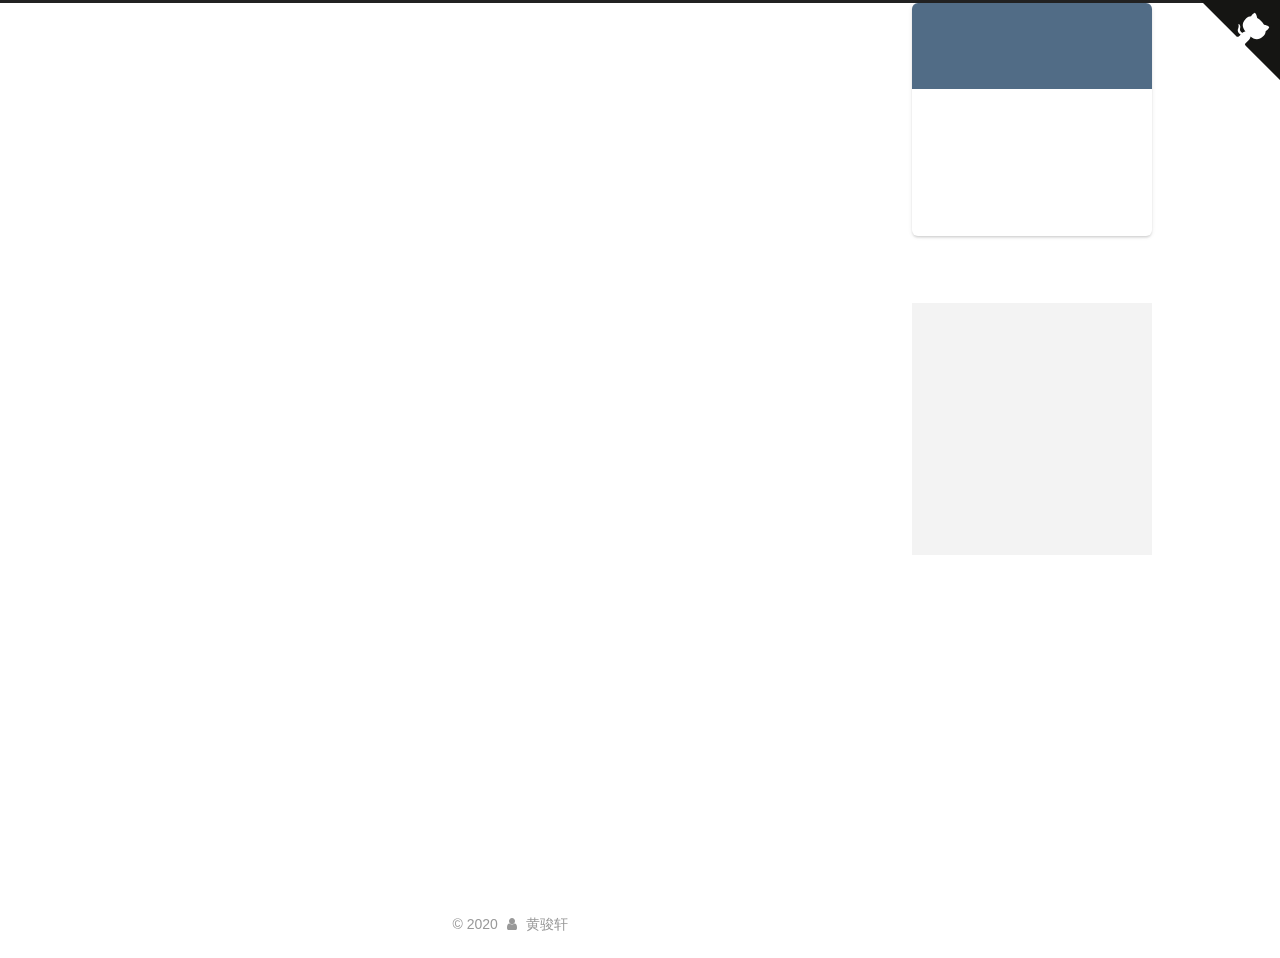
==== commit ae20b2aa: "Site updated: 2020-03-30 02:56:30" ====
--- a/index.html
+++ b/index.html
@@ -40,7 +40,7 @@
 
   
   
-  <link href="/lib1/fancybox/source/jquery.fancybox.css?v=2.1.5" rel="stylesheet" type="text/css">
+  <link href="/lib/fancybox/source/jquery.fancybox.css?v=2.1.5" rel="stylesheet" type="text/css">
 
 
 
@@ -92,7 +92,7 @@
 
 
 
-<link href="/lib1/font-awesome/css/font-awesome.min.css?v=4.6.2" rel="stylesheet" type="text/css">
+<link href="/lib/font-awesome/css/font-awesome.min.css?v=4.6.2" rel="stylesheet" type="text/css">
 
 <link href="/css/main.css?v=5.1.4" rel="stylesheet" type="text/css">
 
@@ -359,8 +359,7 @@
         
           
           笔记第2章高级计量经济学与STATA应用读书笔记
-##1.中心矩和原点矩
-中心矩
+1.中心矩和原点矩中心矩和原点
           ...
           <!--noindex-->
           <div class="post-button text-center">
@@ -848,32 +847,32 @@
 
   
   
-    <script type="text/javascript" src="/lib1/jquery/index.js?v=2.1.3"></script>
-  
-
-  
-  
-    <script type="text/javascript" src="/lib1/fastclick/lib/fastclick.min.js?v=1.0.6"></script>
-  
-
-  
-  
-    <script type="text/javascript" src="/lib1/jquery_lazyload/jquery.lazyload.js?v=1.9.7"></script>
-  
-
-  
-  
-    <script type="text/javascript" src="/lib1/velocity/velocity.min.js?v=1.2.1"></script>
-  
-
-  
-  
-    <script type="text/javascript" src="/lib1/velocity/velocity.ui.min.js?v=1.2.1"></script>
-  
-
-  
-  
-    <script type="text/javascript" src="/lib1/fancybox/source/jquery.fancybox.pack.js?v=2.1.5"></script>
+    <script type="text/javascript" src="/lib/jquery/index.js?v=2.1.3"></script>
+  
+
+  
+  
+    <script type="text/javascript" src="/lib/fastclick/lib/fastclick.min.js?v=1.0.6"></script>
+  
+
+  
+  
+    <script type="text/javascript" src="/lib/jquery_lazyload/jquery.lazyload.js?v=1.9.7"></script>
+  
+
+  
+  
+    <script type="text/javascript" src="/lib/velocity/velocity.min.js?v=1.2.1"></script>
+  
+
+  
+  
+    <script type="text/javascript" src="/lib/velocity/velocity.ui.min.js?v=1.2.1"></script>
+  
+
+  
+  
+    <script type="text/javascript" src="/lib/fancybox/source/jquery.fancybox.pack.js?v=2.1.5"></script>
   
 
 
@@ -954,6 +953,28 @@
   
 
   
+  
+    <script type="text/x-mathjax-config">
+      MathJax.Hub.Config({
+        tex2jax: {
+          inlineMath: [ ['$','$'], ["\\(","\\)"]  ],
+          processEscapes: true,
+          skipTags: ['script', 'noscript', 'style', 'textarea', 'pre', 'code']
+        }
+      });
+    </script>
+
+    <script type="text/x-mathjax-config">
+      MathJax.Hub.Queue(function() {
+        var all = MathJax.Hub.getAllJax(), i;
+        for (i=0; i < all.length; i += 1) {
+          all[i].SourceElement().parentNode.className += ' has-jax';
+        }
+      });
+    </script>
+    <script type="text/javascript" src="//cdn.bootcss.com/mathjax/2.7.1/latest.js?config=TeX-AMS-MML_HTMLorMML"></script>
+  
+
 
   
 
--- a/css/main.css
+++ b/css/main.css
@@ -1826,7 +1826,7 @@
   width: 4px;
   height: 4px;
   border-radius: 50%;
-  background: #7d33ff;
+  background: #f754c9;
 }
 .links-of-blogroll {
   font-size: 13px;
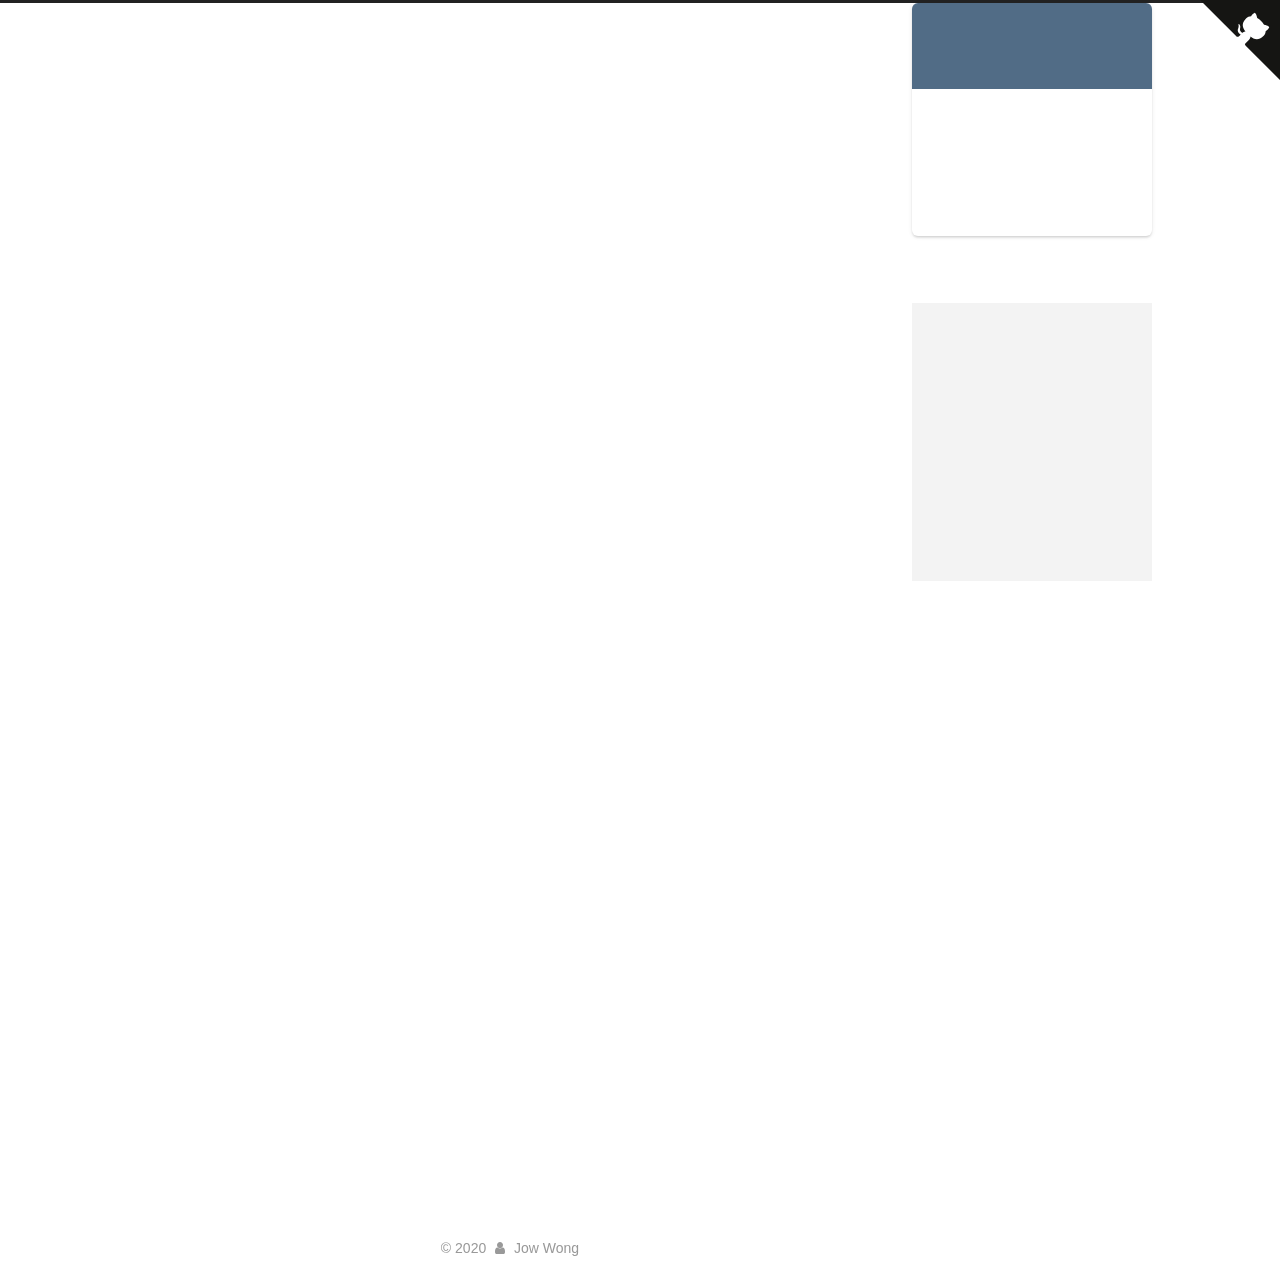
==== commit 8e483171: "Site updated: 2020-04-02 22:49:24" ====
--- a/index.html
+++ b/index.html
@@ -100,10 +100,10 @@
   <link rel="apple-touch-icon" sizes="180x180" href="/images/apple-touch-icon-next.png?v=5.1.4">
 
 
-  <link rel="icon" type="image/png" sizes="32x32" href="/images/favicon-32x32-next.png?v=5.1.4">
-
-
-  <link rel="icon" type="image/png" sizes="16x16" href="/images/favicon-16x16-next.png?v=5.1.4">
+  <link rel="icon" type="image/png" sizes="32x32" href="/images/32x32.ico?v=5.1.4">
+
+
+  <link rel="icon" type="image/png" sizes="16x16" href="/images/16x16.ico?v=5.1.4">
 
 
   <link rel="mask-icon" href="/images/logo.svg?v=5.1.4" color="#222">
@@ -123,17 +123,17 @@
 
 
 
-<meta name="description" content="Joe Wong">
+<meta name="description" content="A blog for knowledge sharing and recording">
 <meta name="keywords" content="记录学习的博客">
 <meta property="og:type" content="website">
 <meta property="og:title" content="FishJoe&#39;s Blog">
-<meta property="og:url" content="http://yoursite.com/index.html">
+<meta property="og:url" content="http://fishjoe.cn/index.html">
 <meta property="og:site_name" content="FishJoe&#39;s Blog">
-<meta property="og:description" content="Joe Wong">
+<meta property="og:description" content="A blog for knowledge sharing and recording">
 <meta property="og:locale" content="zh-Hans">
 <meta name="twitter:card" content="summary">
 <meta name="twitter:title" content="FishJoe&#39;s Blog">
-<meta name="twitter:description" content="Joe Wong">
+<meta name="twitter:description" content="A blog for knowledge sharing and recording">
 
 
 
@@ -163,7 +163,7 @@
 
 
 
-  <link rel="canonical" href="http://yoursite.com/">
+  <link rel="canonical" href="http://fishjoe.cn/">
 
 
 
@@ -287,10 +287,136 @@
   
   
   <div class="post-block">
-    <link itemprop="mainEntityOfPage" href="http://yoursite.com/2020/03/30/高级计量经济学与STATA应用NotesChap2/">
+    <link itemprop="mainEntityOfPage" href="http://fishjoe.cn/2020/04/02/高级计量经济学与STATA应用NotesChap18/">
 
     <span hidden itemprop="author" itemscope itemtype="http://schema.org/Person">
-      <meta itemprop="name" content="黄骏轩">
+      <meta itemprop="name" content="Jow Wong">
+      <meta itemprop="description" content>
+      <meta itemprop="image" content="/images/lfc1.jpeg">
+    </span>
+
+    <span hidden itemprop="publisher" itemscope itemtype="http://schema.org/Organization">
+      <meta itemprop="name" content="FishJoe's Blog">
+    </span>
+
+    
+      <header class="post-header">
+
+        
+        
+          <h1 class="post-title" itemprop="name headline">
+                
+                <a class="post-title-link" href="/2020/04/02/高级计量经济学与STATA应用NotesChap18/" itemprop="url">高级计量经济学与STATA应用NotesChap18</a></h1>
+        
+
+        <div class="post-meta">
+          <span class="post-time">
+            
+              <span class="post-meta-item-icon">
+                <i class="fa fa-calendar-o"></i>
+              </span>
+              
+                <span class="post-meta-item-text">发表于</span>
+              
+              <time title="创建于" itemprop="dateCreated datePublished" datetime="2020-04-02T22:20:33+08:00">
+                2020-04-02
+              </time>
+            
+
+            
+
+            
+          </span>
+
+          
+
+          
+            
+          
+
+          
+          
+
+          
+
+          
+
+          
+
+        </div>
+      </header>
+    
+
+    
+    
+    
+    <div class="post-body" itemprop="articleBody">
+
+      
+      
+
+      
+        
+          
+          本篇为《高级计量经济学与STATA应用》读书笔记第18章，本篇笔记的内容将主要针
+          ...
+          <!--noindex-->
+          <div class="post-button text-center">
+            <a class="btn" href="/2020/04/02/高级计量经济学与STATA应用NotesChap18/#more" rel="contents">
+              阅读全文 &raquo;
+            </a>
+          </div>
+          <!--/noindex-->
+        
+      
+    </div>
+    
+    
+    
+
+    
+
+    
+
+    
+
+    <footer class="post-footer">
+      
+
+      
+
+      
+
+      
+      
+        <div class="post-eof"></div>
+      
+    </footer>
+  </div>
+  
+  
+  
+  </article>
+
+
+    
+      
+
+  
+
+  
+  
+  
+
+  <article class="post post-type-normal" itemscope itemtype="http://schema.org/Article">
+  
+  
+  
+  <div class="post-block">
+    <link itemprop="mainEntityOfPage" href="http://fishjoe.cn/2020/03/30/高级计量经济学与STATA应用NotesChap2/">
+
+    <span hidden itemprop="author" itemscope itemtype="http://schema.org/Person">
+      <meta itemprop="name" content="Jow Wong">
       <meta itemprop="description" content>
       <meta itemprop="image" content="/images/lfc1.jpeg">
     </span>
@@ -358,8 +484,7 @@
       
         
           
-          笔记第2章高级计量经济学与STATA应用读书笔记
-1.中心矩和原点矩中心矩和原点
+          笔记第2章本篇为《高级计量经济学与STATA应用》读书笔记第2章，本篇的内容主要
           ...
           <!--noindex-->
           <div class="post-button text-center">
@@ -414,10 +539,10 @@
   
   
   <div class="post-block">
-    <link itemprop="mainEntityOfPage" href="http://yoursite.com/2020/03/27/20200327test/">
+    <link itemprop="mainEntityOfPage" href="http://fishjoe.cn/2020/03/27/20200327test/">
 
     <span hidden itemprop="author" itemscope itemtype="http://schema.org/Person">
-      <meta itemprop="name" content="黄骏轩">
+      <meta itemprop="name" content="Jow Wong">
       <meta itemprop="description" content>
       <meta itemprop="image" content="/images/lfc1.jpeg">
     </span>
@@ -540,10 +665,10 @@
   
   
   <div class="post-block">
-    <link itemprop="mainEntityOfPage" href="http://yoursite.com/2019/06/14/test-my-site/">
+    <link itemprop="mainEntityOfPage" href="http://fishjoe.cn/2019/06/14/test-my-site/">
 
     <span hidden itemprop="author" itemscope itemtype="http://schema.org/Person">
-      <meta itemprop="name" content="黄骏轩">
+      <meta itemprop="name" content="Jow Wong">
       <meta itemprop="description" content>
       <meta itemprop="image" content="/images/lfc1.jpeg">
     </span>
@@ -688,10 +813,10 @@
         <div class="site-overview">
           <div class="site-author motion-element" itemprop="author" itemscope itemtype="http://schema.org/Person">
             
-              <img class="site-author-image" itemprop="image" src="/images/lfc1.jpeg" alt="黄骏轩">
-            
-              <p class="site-author-name" itemprop="name">黄骏轩</p>
-              <p class="site-description motion-element" itemprop="description">Joe Wong</p>
+              <img class="site-author-image" itemprop="image" src="/images/lfc1.jpeg" alt="Jow Wong">
+            
+              <p class="site-author-name" itemprop="name">Jow Wong</p>
+              <p class="site-description motion-element" itemprop="description">A blog for knowledge sharing and recording</p>
           </div>
 
           <nav class="site-state motion-element">
@@ -701,7 +826,7 @@
               
                 <a href="/archives/">
               
-                  <span class="site-state-item-count">3</span>
+                  <span class="site-state-item-count">4</span>
                   <span class="site-state-item-name">日志</span>
                 </a>
               </div>
@@ -778,7 +903,7 @@
   <span class="with-love">
     <i class="fa fa-user"></i>
   </span>
-  <span class="author" itemprop="copyrightHolder">黄骏轩</span>
+  <span class="author" itemprop="copyrightHolder">Jow Wong</span>
 
   
 </div>
--- a/css/main.css
+++ b/css/main.css
@@ -1826,7 +1826,7 @@
   width: 4px;
   height: 4px;
   border-radius: 50%;
-  background: #f754c9;
+  background: #79a1ff;
 }
 .links-of-blogroll {
   font-size: 13px;
